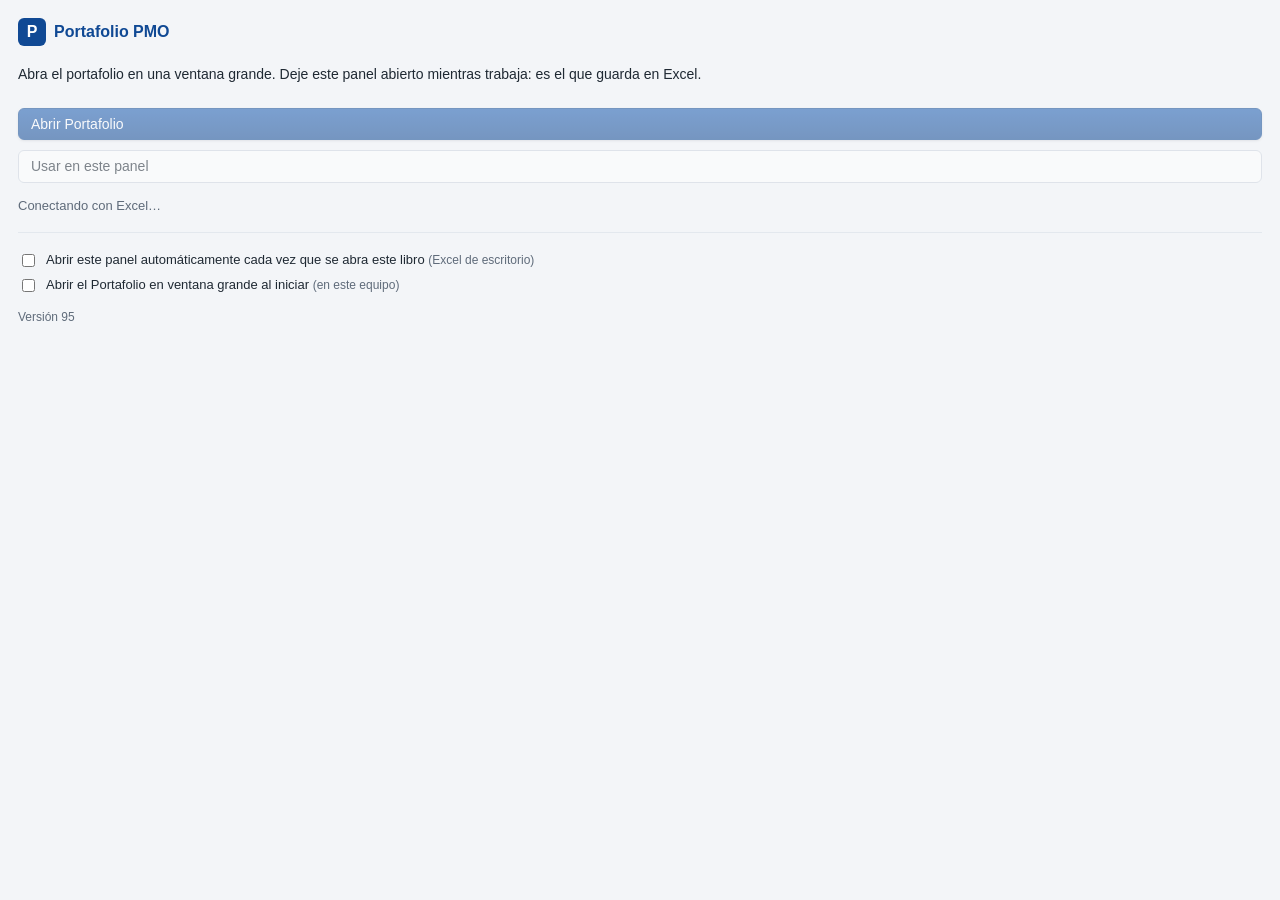
==== taskpane.html @ 545de76c "v95: Columna Dedicación PM en la tabla de Proyectos (editable, sincroniza con el equipo) Co-Authored" ====
<!doctype html>
<html lang="es">
<head>
  <script>
    /* Actualización automática: si GitHub tiene una versión más nueva que la guardada en caché
       por Excel, se recarga la página con esa versión. */
    window.APP_VERSION = "95";
    (function () {
      try {
        fetch("version.json?t=" + Date.now(), { cache: "no-store" }).then(function (r) { return r.json(); }).then(function (j) {
          if (!j || !j.v || j.v === window.APP_VERSION) return;
          var u = new URL(location.href);
          if (u.searchParams.get("v") === j.v) return;
          u.searchParams.set("v", j.v);
          location.replace(u.href);
        }).catch(function () {});
      } catch (e) { /* sin red: se sigue con la versión actual */ }
    })();
  </script>
  <meta charset="utf-8">
  <meta name="viewport" content="width=device-width, initial-scale=1">
  <title>Portafolio PMO</title>
  <link rel="stylesheet" href="css/estilos.css?v=95">
  <script src="https://appsforoffice.microsoft.com/lib/1/hosted/office.js"></script>
  <style>
    .pane { padding: 18px; }
    .pane .btn { width: 100%; margin-top: 10px; }
    #estado { margin-top: 14px; font-size: 13px; }
  </style>
</head>
<body>
  <div class="pane">
    <div class="marca" style="color:var(--azul)"><span class="logo" style="background:var(--azul);color:#fff">P</span> Portafolio PMO</div>
    <p>Abra el portafolio en una ventana grande. Deje este panel abierto mientras trabaja: es el que guarda en Excel.</p>
    <button class="btn primario" id="b-abrir" disabled>Abrir Portafolio</button>
    <button class="btn" id="b-panel" disabled>Usar en este panel</button>
    <div id="estado" class="sub">Conectando con Excel…</div>
    <div class="opciones-inicio" style="margin-top:16px;border-top:1px solid var(--borde);padding-top:12px">
      <label class="check" style="display:flex;gap:8px;align-items:flex-start;margin:6px 0"><input type="checkbox" id="o-auto"> <span>Abrir este panel automáticamente cada vez que se abra este libro <span class="sub">(Excel de escritorio)</span></span></label>
      <label class="check" style="display:flex;gap:8px;align-items:flex-start;margin:6px 0"><input type="checkbox" id="o-ventana"> <span>Abrir el Portafolio en ventana grande al iniciar <span class="sub">(en este equipo)</span></span></label>
    </div>
    <div class="sub" style="margin-top:14px">Versión <span id="ver"></span></div>
  </div>
  <script src="js/datos.js?v=95"></script>
  <script>
    /* Este panel es el "puente": la ventana grande no puede leer Excel directamente,
       así que le envía sus pedidos a este panel, que los ejecuta con Office.js y responde. */
    /* global Office, DATOS */
    let ventana = null;
    const estado = (t) => { document.getElementById("estado").textContent = t; };

    function atender(arg) {
      let m;
      try { m = JSON.parse(arg.message); } catch (e) { return; }
      if (!DATOS.OPERACIONES.includes(m.op)) { ventana.messageChild(JSON.stringify({ id: m.id, ok: false, error: "El panel lateral tiene una versión anterior: ciérrelo y ábralo de nuevo." })); return; }
      DATOS.serie[m.op](...(m.args || []))
        .then((result) => ventana.messageChild(JSON.stringify({ id: m.id, ok: true, result })))
        .catch((e) => ventana.messageChild(JSON.stringify({ id: m.id, ok: false, error: e.message || String(e) })));
    }

    function abrir() {
      const url = new URL("index.html?modo=ventana&v=" + encodeURIComponent(window.APP_VERSION) + "&t=" + Date.now(), location.href).href;
      Office.context.ui.displayDialogAsync(url, { height: 92, width: 92, displayInIframe: true }, (r) => {
        if (r.status !== Office.AsyncResultStatus.Succeeded) {
          estado("No se pudo abrir la ventana (" + r.error.message + "). Use el botón 'Usar en este panel'.");
          return;
        }
        ventana = r.value;
        if (typeof ventana.messageChild !== "function") {
          estado("Esta versión de Excel no permite la ventana grande. Use 'Usar en este panel'.");
          ventana.close();
          return;
        }
        ventana.addEventHandler(Office.EventType.DialogMessageReceived, atender);
        ventana.addEventHandler(Office.EventType.DialogEventReceived, () => { ventana = null; estado("Ventana cerrada."); });
        estado("Portafolio abierto.");
      });
    }

    document.getElementById("ver").textContent = window.APP_VERSION;
    Office.onReady((info) => {
      if (info.host !== Office.HostType.Excel) { estado("Abra este complemento desde Excel."); return; }
      document.getElementById("b-abrir").disabled = false;
      document.getElementById("b-panel").disabled = false;
      document.getElementById("b-abrir").addEventListener("click", abrir);
      document.getElementById("b-panel").addEventListener("click", () => { location.href = "index.html?modo=panel&v=" + encodeURIComponent(window.APP_VERSION); });
      estado("Listo.");
      // Inicio automático: el libro recuerda que debe abrir el panel (Office.AutoShowTaskpaneWithDocument)
      // y este equipo recuerda si se abre de una vez la ventana grande. Así el .bat abre todo con un doble clic.
      const auto = document.getElementById("o-auto"), vent = document.getElementById("o-ventana");
      try { auto.checked = !!Office.context.document.settings.get("Office.AutoShowTaskpaneWithDocument"); } catch (e) { auto.disabled = true; }
      try { vent.checked = localStorage.getItem("pmo_abrir_ventana") === "1"; } catch (e) { /* sin almacenamiento */ }
      auto.addEventListener("change", () => {
        try {
          Office.context.document.settings.set("Office.AutoShowTaskpaneWithDocument", auto.checked);
          Office.context.document.settings.saveAsync((r) => estado(r.status === Office.AsyncResultStatus.Succeeded ? (auto.checked ? "Listo: el panel se abrirá solo con este libro." : "El panel ya no se abrirá solo.") : "No se pudo guardar la opción en el libro."));
        } catch (e) { estado("Esta versión de Excel no permite abrir el panel automáticamente."); }
      });
      vent.addEventListener("change", () => { try { localStorage.setItem("pmo_abrir_ventana", vent.checked ? "1" : "0"); } catch (e) { /* sin almacenamiento */ } });
      if (vent.checked) setTimeout(abrir, 400);
    });
  </script>
</body>
</html>
---- css/estilos.css ----
/* Sistema visual · paleta FSFB aproximada (no oficial): azul 104994, azul claro 6BBAEF, dorado D6964A */
:root {
  --azul: #104994; --azul-hover: #0c3b78; --azul-claro: #6BBAEF; --dorado: #D6964A; --suave: #eaf2fb;
  --texto: #1f2933; --texto2: #5f6b7a; --linea: #cfd6df; --fondo: #f3f5f8; --blanco: #fff;
  --superficie: #ffffff; --superficie-2: #f7f9fb; --borde: #e3e8ee; --hover: #f1f5fa;
  --verde: #2E8B57; --amarillo: #E0A800; --rojo: #C0392B; --radio: 6px;
  --sombra-1: 0 1px 2px rgba(16,24,40,.06), 0 1px 3px rgba(16,24,40,.08);
  --sombra-2: 0 8px 24px rgba(16,24,40,.14);
  --fuente: "Segoe UI", -apple-system, BlinkMacSystemFont, Roboto, "Helvetica Neue", Arial, "Liberation Sans", "DejaVu Sans", sans-serif;
}
:root[data-tema="oscuro"] {
  --azul: #5b9be6; --azul-hover: #7cb0ee; --azul-claro: #6BBAEF; --suave: #1c2b3d;
  --texto: #e4eaf1; --texto2: #9aabbd; --linea: #3a4a5c; --fondo: #0f1620; --blanco: #17212d;
  --superficie: #17212d; --superficie-2: #1c2836; --borde: #2a3848; --hover: #213042;
  --sombra-1: 0 1px 2px rgba(0,0,0,.4); --sombra-2: 0 8px 24px rgba(0,0,0,.5);
  color-scheme: dark;
}
* { box-sizing: border-box; }
body { margin: 0; font-family: var(--fuente); font-size: 14px; line-height: 1.45; color: var(--texto); background: var(--fondo); -webkit-font-smoothing: antialiased; }
h1 { font-size: 22px; color: var(--azul); margin: 0 0 14px; }
h2 { font-size: 16px; color: var(--azul); margin: 0 0 10px; }
.sub { color: var(--texto2); font-size: 12px; }
.centro { text-align: center; } .derecha { text-align: right; }
code { background: var(--suave); padding: 1px 4px; border-radius: 4px; }

.btn { border: 1px solid var(--linea); background: var(--blanco); color: var(--texto); padding: 7px 12px; border-radius: var(--radio); cursor: pointer; font: inherit; }
.btn:hover { border-color: var(--azul); }
.btn.primario { background: var(--azul); border-color: var(--azul); color: #fff; }
.btn.enlace { border: 0; background: none; color: var(--azul); padding: 4px 0; }
.btn.chico { padding: 3px 8px; font-size: 12px; }
input, select, textarea { font: inherit; padding: 7px 9px; border: 1px solid var(--linea); border-radius: var(--radio); background: var(--superficie); color: var(--texto); width: 100%; }
input:focus, select:focus, textarea:focus { outline: 2px solid var(--azul-claro); border-color: var(--azul); }
input:disabled, select:disabled { background: var(--superficie-2); }

.layout { display: flex; min-height: 100vh; }
.lateral { width: 220px; background: var(--azul); color: #fff; padding: 16px 12px; flex-shrink: 0; }
.marca { display: flex; align-items: center; gap: 8px; font-weight: bold; font-size: 16px; margin-bottom: 18px; }
.logo { width: 28px; height: 28px; border-radius: 6px; background: var(--superficie); color: var(--azul); display: inline-flex; align-items: center; justify-content: center; font-weight: bold; }
.lateral nav { display: flex; flex-direction: column; gap: 2px; }
.nav { text-align: left; background: none; border: 0; color: #dce8f7; padding: 9px 10px; border-radius: 6px; cursor: pointer; font: inherit; }
.nav:hover { background: rgba(255,255,255,.1); color: #fff; }
.nav.activa { background: var(--superficie); color: var(--azul); font-weight: bold; }
#nav-movil { display: none; }
main { flex: 1; min-width: 0; }
.barra { display: flex; align-items: center; gap: 10px; padding: 10px 20px; background: var(--superficie); border-bottom: 1px solid var(--linea); flex-wrap: wrap; }
.barra .quien { margin-left: auto; }
.modo { font-size: 12px; padding: 3px 8px; border-radius: 12px; background: var(--suave); color: var(--azul); }
.modo.demo { background: #fdf1e3; color: #8a5a1c; }
#vista { padding: 20px; max-width: 1400px; }

.card { background: var(--superficie); border: 1px solid var(--borde); border-radius: 10px; padding: 16px; margin-bottom: 16px; }
.grid2 { display: grid; grid-template-columns: repeat(auto-fit, minmax(320px, 1fr)); gap: 16px; }
.kpis { display: grid; grid-template-columns: repeat(auto-fit, minmax(170px, 1fr)); gap: 12px; margin-bottom: 16px; }
.kpi { background: var(--superficie); border: 1px solid var(--borde); border-top: 3px solid var(--azul); border-radius: 0; padding: 12px 14px; }
.kpi.alerta { border-top-color: var(--dorado); }
.kpi-t { color: var(--texto2); font-size: 12px; }
.kpi-v { font-size: 26px; font-weight: bold; color: var(--azul); }
.kpi-v small { font-size: 14px; color: var(--texto2); }
.kpi-d { font-size: 12px; color: var(--texto2); }

.titulo-fila { display: flex; align-items: center; justify-content: space-between; gap: 12px; flex-wrap: wrap; margin-bottom: 10px; }
.titulo-fila h1, .titulo-fila h2 { margin: 0; }
.acciones { display: flex; gap: 8px; flex-wrap: wrap; }
.acciones.derecha { justify-content: flex-end; margin-top: 12px; }
.filtros { display: flex; gap: 10px; align-items: center; flex-wrap: wrap; margin-bottom: 14px; }
.filtros input, .filtros select { width: auto; min-width: 170px; }
.filtros label { display: flex; align-items: center; gap: 6px; }
.seg { display: flex; gap: 4px; }

.tabla-scroll { overflow-x: auto; }
table { width: 100%; border-collapse: collapse; }
th { background: var(--azul); color: #fff; text-align: left; font-weight: normal; padding: 8px 10px; white-space: nowrap; }
td { padding: 8px 10px; border-bottom: 1px solid var(--borde); vertical-align: top; }
tbody tr:nth-child(even) td { background: var(--suave); }
tr.clic, li.clic, .g-fila.clic { cursor: pointer; }
tr.clic:hover td { background: #dbe9fa; }
.sube { color: var(--verde); font-weight: bold; } .baja { color: var(--rojo); font-weight: bold; }
.bloqueo { color: var(--rojo); }
.lista { margin: 0; padding-left: 18px; } .lista li { padding: 4px 0; }
.vacio { color: var(--texto2); padding: 14px; text-align: center; }

.dot { display: inline-block; width: 10px; height: 10px; border-radius: 50%; margin-right: 6px; vertical-align: middle; }
.pill { display: inline-block; padding: 2px 8px; border-radius: 10px; font-size: 12px; white-space: nowrap; }
.pill.aldía { background: #e3f3ea; color: #1e5e3a; }
.pill.porvencer { background: #fff4d6; color: #7a5b00; }
.pill.vencido { background: #fbe3e0; color: #8e2a1f; }
.pill.noaplica { background: #eee; color: #666; }
.riesgo-bajo { background: #e3f3ea; color: #1e5e3a; }
.riesgo-medio { background: #fff4d6; color: #7a5b00; }
.riesgo-alto { background: #fbe3e0; color: #8e2a1f; }

.avance { position: relative; height: 8px; background: var(--borde); border-radius: 4px; width: 120px; display: inline-block; vertical-align: middle; }
.avance-real { position: absolute; left: 0; top: 0; display: block; height: 100%; background: var(--azul); border-radius: 4px; }
.avance-plan { position: absolute; top: -3px; width: 2px; height: 14px; background: var(--dorado); }
.avance-txt { font-size: 12px; margin-left: 6px; color: var(--texto2); }
.celda-avance { white-space: nowrap; }

.datos { display: grid; grid-template-columns: repeat(auto-fit, minmax(180px, 1fr)); gap: 12px; }
.dato-k { font-size: 12px; color: var(--texto2); } .dato-v { margin-top: 2px; }
.dato.ancho { grid-column: 1 / -1; }

.gantt { overflow-x: auto; }
.g-fila { display: grid; grid-template-columns: 220px minmax(500px, 1fr); align-items: center; border-bottom: 1px solid var(--borde); min-height: 44px; }
.g-cab { min-height: 26px; }
.g-nombre { padding: 4px 8px; }
.g-pista { position: relative; height: 100%; min-height: 26px; }
.g-escala { min-height: 44px; }
.g-anios { position: absolute; top: 0; left: 0; right: 0; height: 20px; }
.g-anio { position: absolute; top: 0; height: 20px; font-size: 12px; font-weight: bold; color: var(--azul); padding-left: 5px; border-left: 2px solid var(--azul); overflow: hidden; white-space: nowrap; }
.g-meses { position: absolute; top: 22px; left: 0; right: 0; height: 20px; }
.g-tick { position: absolute; top: 0; height: 8px; border-left: 1px solid var(--linea); }
.g-tick.enero { height: 20px; border-left-color: var(--azul); }
.g-mes { position: absolute; top: 3px; white-space: nowrap; font-size: 11px; color: var(--texto2); padding-left: 3px; }
.g-rejilla { position: absolute; top: 0; bottom: 0; border-left: 1px dashed var(--borde); }
.g-rejilla.enero { border-left: 1px solid var(--borde); }
.g-barra.corta-ini { border-left: 2px dashed var(--azul); border-top-left-radius: 0; border-bottom-left-radius: 0; }
.g-barra.corta-fin { border-right: 2px dashed var(--azul); border-top-right-radius: 0; border-bottom-right-radius: 0; }
.g-barra { position: absolute; top: 14px; height: 14px; background: var(--azul-claro); border-radius: 4px; overflow: hidden; }
.g-real { height: 100%; background: var(--azul); }
.g-hito { position: absolute; top: 15px; width: 12px; height: 12px; transform: translateX(-6px) rotate(45deg); border: 1px solid #fff; }
.g-hoy { position: absolute; top: 0; bottom: 0; width: 2px; background: var(--dorado); }

.heatmap { display: grid; grid-template-columns: 28px repeat(5, 1fr); gap: 4px; max-width: 420px; margin: 0 auto 8px; }
.hm-celda { height: 52px; border-radius: 6px; display: flex; align-items: center; justify-content: center; font-size: 18px; font-weight: bold; }
.hm-eje { display: flex; align-items: center; justify-content: center; color: var(--texto2); font-size: 12px; }

#modal { position: fixed; inset: 0; background: rgba(16, 32, 60, .45); display: flex; align-items: flex-start; justify-content: center; padding: 30px 12px; overflow-y: auto; z-index: 20; }
.modal-caja { background: var(--superficie); border-radius: 12px; padding: 20px; width: 100%; max-width: 760px; }
.modal-caja.chica { max-width: 440px; }
.btn.peligro { background: var(--rojo); border-color: var(--rojo); color: #fff; }
.cat-agregar { display: flex; gap: 8px; margin-top: 12px; }
.cat-agregar input { min-width: 0; flex: 1; }
.grid2 > .card { min-width: 0; }
.cat-lista { list-style: none; margin: 0; padding: 0; }
.cat-lista li { display: flex; justify-content: space-between; align-items: center; gap: 8px; padding: 6px 8px; border-bottom: 1px solid var(--borde); flex-wrap: wrap; }
.cat-lista li:nth-child(even) { background: var(--suave); }
.cat-valor { min-width: 0; overflow-wrap: anywhere; }
.cat-acc { display: flex; gap: 4px; flex-shrink: 0; }
.form-grid { display: grid; grid-template-columns: repeat(auto-fit, minmax(220px, 1fr)); gap: 12px; }
.form-grid label { display: flex; flex-direction: column; gap: 4px; font-size: 13px; }
.form-grid label.ancho { grid-column: 1 / -1; }
.error-campo { color: var(--rojo); font-size: 12px; min-height: 0; }

.login { min-height: 100vh; display: flex; align-items: center; justify-content: center; padding: 16px; background: var(--suave); }
.login-caja { background: var(--superficie); border-radius: 12px; padding: 28px; width: 100%; max-width: 420px; border-top: 4px solid var(--azul); }
.login-caja .marca { color: var(--azul); }
.login-caja .logo { background: var(--azul); color: #fff; }
.login-caja label { display: flex; flex-direction: column; gap: 4px; margin: 12px 0 4px; }
.login-caja .btn { width: 100%; margin-top: 12px; }
.nota { font-size: 12px; color: var(--texto2); margin-top: 16px; }

.toast { position: fixed; right: 16px; bottom: 16px; background: var(--azul); color: #fff; padding: 10px 14px; border-radius: var(--radio); z-index: 40; max-width: 420px; }
.toast.error { background: var(--rojo); }
#cargando { position: fixed; inset: 0; background: rgba(255,255,255,.75); display: flex; flex-direction: column; align-items: center; justify-content: center; gap: 10px; z-index: 30; color: var(--azul); }
.spinner { width: 34px; height: 34px; border: 3px solid var(--suave); border-top-color: var(--azul); border-radius: 50%; animation: giro 0.8s linear infinite; }
@keyframes giro { to { transform: rotate(360deg); } }

/* ---- v3: filtros, ayudas, pendientes, formularios guiados ---- */
.barra-filtros { display: flex; flex-wrap: wrap; gap: 10px 14px; align-items: flex-end; background: var(--superficie); border: 1px solid var(--borde); border-radius: 10px; padding: 10px 14px; margin-bottom: 14px; }
.filtro { display: flex; flex-direction: column; gap: 3px; font-size: 12px; color: var(--texto2); min-width: 150px; }
.filtro select, .filtro input { min-width: 150px; width: 100%; }
.filtro.crece { flex: 1; min-width: 200px; }
.filtro.guardados select { border-color: var(--azul-claro); background: var(--suave); color: var(--azul); font-weight: bold; }
.campana { font-weight: bold; }
.campana.roja { background: #fbe3e0; border-color: #e6a39a; color: #8e2a1f; }
.campana.ambar { background: #fff4d6; border-color: #e8cf85; color: #7a5b00; }
ul.alertas { list-style: none; margin: 0 0 12px; padding: 0; }
.alerta-item { display: flex; justify-content: space-between; gap: 10px; align-items: flex-start; padding: 9px 10px; border-left: 4px solid var(--amarillo); background: #fffaf0; border-radius: 6px; margin-bottom: 6px; }
.alerta-item.vencido { border-left-color: var(--rojo); background: #fdf3f2; }
.pill.tuyo { background: var(--azul); color: #fff; }
.al-grupos { display: flex; flex-wrap: wrap; gap: 6px; align-items: center; margin-bottom: 8px; }
@media (max-width: 760px) { .alerta-item { flex-direction: column; } }
.adj-barra { display: flex; flex-wrap: wrap; gap: 8px; align-items: center; margin: 6px 0; }
.adj-pend { display: flex; flex-wrap: wrap; gap: 6px; }
.adj-chip { display: inline-flex; align-items: center; gap: 6px; background: var(--suave); border-radius: 8px; padding: 3px 8px; font-size: 12px; max-width: 100%; }
.adj-chip img { height: 34px; border-radius: 4px; }
.adjuntos { display: flex; flex-wrap: wrap; gap: 8px; margin-top: 6px; }
.adj-img { border: 1px solid var(--linea); background: var(--superficie); border-radius: 6px; padding: 3px; cursor: zoom-in; max-width: 220px; }
.adj-img img { display: block; max-width: 210px; max-height: 150px; border-radius: 4px; }
.adj-arch { border: 1px solid var(--linea); background: var(--superficie); border-radius: 6px; padding: 6px 10px; cursor: pointer; font: inherit; font-size: 13px; }
.adj-arch:hover, .adj-img:hover { border-color: var(--azul); }
.visor-img { position: fixed; inset: 0; background: rgba(16,32,60,.7); z-index: 50; display: flex; align-items: center; justify-content: center; padding: 16px; }
.visor-img-caja { background: var(--superficie); border-radius: 10px; padding: 12px; max-width: 95vw; max-height: 92vh; overflow: auto; }
.visor-img-caja img { max-width: 100%; display: block; margin-top: 8px; }
.prov-nuevo { margin-top: 8px; }
.pn-grid { display: grid; grid-template-columns: repeat(auto-fit, minmax(180px, 1fr)); gap: 8px; margin: 6px 0; }
details.acordados summary { cursor: pointer; list-style: revert; padding: 2px 0; }
details.acordados[open] summary { margin-bottom: 4px; }
.pill.abierto { background: #fff4d6; color: #7a5b00; }
.pill.resuelto { background: #e3f3ea; color: #1e5e3a; }
.cap-barra { position: relative; display: inline-block; width: 120px; height: 10px; background: var(--borde); border-radius: 5px; vertical-align: middle; }
.cap-lleno { position: absolute; left: 0; top: 0; bottom: 0; background: var(--verde); border-radius: 5px; }
.cap-lleno.ambar { background: var(--amarillo); }
.cap-lleno.rojo { background: var(--rojo); }
.cap-100 { position: absolute; left: 66.6%; top: -3px; bottom: -3px; width: 2px; background: #333; }
.cap-asign { display: flex; flex-wrap: wrap; gap: 4px; }
.chip-proy { background: var(--suave); border: 1px solid var(--borde); border-radius: 12px; padding: 2px 9px; font: inherit; font-size: 12px; cursor: pointer; }
span.chip-proy { cursor: default; }
.pill.sobreasignado { background: #fbe3e0; color: #8e2a1f; }
.pill.allímite { background: #fff4d6; color: #7a5b00; }
.pill.disponible { background: #e3f3ea; color: #1e5e3a; }
.fila-pm td { background: var(--superficie-2) !important; }
.eq-lista { list-style: none; margin: 0 0 8px; padding: 0; }
.eq-lista li { padding: 4px 0; border-bottom: 1px solid var(--borde); }
.eq-form { margin: 8px 0; display: flex; flex-wrap: wrap; gap: 6px; align-items: center; }
.eq-form .pn-grid { width: 100%; }
.eq-form > input { flex: 1; min-width: 200px; width: auto; }
/* Responsables del compromiso (uno o varios) */
.fc-resp { display: flex; flex-direction: column; gap: 6px; }
.form-grid > .form-html { grid-column: 1 / -1; }
.fc-resp [hidden], .eq-form[hidden] { display: none !important; }
.rs-stk .eq-form .pn-grid { display: grid; grid-template-columns: repeat(auto-fit, minmax(160px, 1fr)); gap: 6px; }
.rs-chips { display: flex; flex-wrap: wrap; gap: 6px; }
.rs-chip { display: inline-flex; align-items: center; gap: 8px; background: var(--suave); border: 1px solid var(--borde); border-radius: 18px; padding: 4px 6px 4px 4px; font-size: 13px; line-height: 1.25; max-width: 100%; }
.rs-chip .btn.enlace { padding: 0 4px; }
.rs-sug { display: flex; flex-wrap: wrap; gap: 4px; align-items: center; }
.rs-stk { border: 1px solid var(--borde); border-radius: var(--radio); padding: 6px 10px; background: var(--superficie-2); }
.rs-stk summary { cursor: pointer; font-weight: 600; font-size: 13px; }
.rs-stk .eq-lista li { display: flex; flex-wrap: wrap; gap: 6px; align-items: center; }
.rs-stk .eq-lista select { width: auto; min-width: 150px; margin-left: auto; }
.leccion { border: 1px solid var(--borde); border-left: 4px solid var(--amarillo); border-radius: 8px; padding: 10px 12px; margin-bottom: 10px; display: grid; gap: 4px; }
.leccion.positiva { border-left-color: var(--verde); }
.leccion .titulo-fila { margin-bottom: 2px; }
.pill.positiva { background: #e3f3ea; color: #1e5e3a; }
.pill.amejorar { background: #fff4d6; color: #7a5b00; }
.pill.solicitado { background: #fff4d6; color: #7a5b00; }
.pill.aprobado { background: #e3f3ea; color: #1e5e3a; }
.pill.rechazado { background: #fbe3e0; color: #8e2a1f; }
.pill.creó { background: #e3f3ea; color: #1e5e3a; }
.pill.modificó { background: #e6f0fd; color: #0d3f86; }
.pill.eliminó { background: #fbe3e0; color: #8e2a1f; }
.pill.gananciarápida { background: #e3f3ea; color: #1e5e3a; }
.pill.proyectomayor { background: #e6f0fd; color: #0d3f86; }
.pill.relleno { background: #eee; color: #555; }
.pill.reconsiderar { background: #fbe3e0; color: #8e2a1f; }
.aud-det { font-size: 12.5px; overflow-wrap: anywhere; min-width: 240px; }
table.raci th { text-align: center; white-space: normal; min-width: 80px; font-size: 12px; }
table.raci th:first-child { text-align: left; min-width: 180px; }
.raci-n { font-size: 11px; opacity: .85; }
.raci-sel { width: 52px; padding: 4px; text-align: center; font-weight: bold; }
.raci-sel.v-R, .raci-v.v-R { background: #e6f0fd; color: #0d3f86; }
.raci-sel.v-A, .raci-v.v-A { background: #104994; color: #fff; }
.raci-sel.v-C, .raci-v.v-C { background: #fff4d6; color: #7a5b00; }
.raci-sel.v-I, .raci-v.v-I { background: #eee; color: #555; }
.raci-v { display: inline-block; min-width: 26px; border-radius: 6px; padding: 2px 6px; }
ul.deps { list-style: none; padding: 0; margin: 6px 0 0; }
ul.deps li { padding: 6px 8px; border-left: 3px solid var(--azul-claro); margin-bottom: 6px; background: var(--superficie-2); border-radius: 4px; }
ul.deps li.dep-alerta { border-left-color: var(--rojo); background: #fdf3f2; }
tr.inactivo td { opacity: .6; }
.aviso-dup { border-left: 4px solid var(--amarillo); }
.tabla-riesgos td { font-size: 13px; }
.rg-desc { margin: 4px 0 2px; }
.rg-planes { max-width: 340px; font-size: 12.5px; }
.rg-planes div + div { margin-top: 4px; }
.calif-viva { background: var(--suave); border-radius: 6px; padding: 6px 10px; font-size: 13px; }
.carga-riesgos { max-height: 50vh; overflow: auto; margin-top: 10px; }
.carga-riesgos input[type=checkbox] { width: auto; }
.pill.enseguimiento { background: #e6f0fd; color: #0d3f86; }
.pill.materializado { background: #fbe3e0; color: #8e2a1f; }
.pill.amenaza { background: #fdf1e3; color: #8a5a1c; }
.pill.oportunidad { background: #e3f3ea; color: #1e5e3a; }
.combo { position: relative; width: 100%; }
.combo-lista { position: absolute; z-index: 30; left: 0; right: 0; top: calc(100% + 2px); background: var(--superficie); border: 1px solid var(--azul-claro); border-radius: 8px; box-shadow: 0 6px 18px rgba(16,32,60,.15); list-style: none; margin: 0; padding: 4px; max-height: 260px; overflow-y: auto; }
.combo-lista li { padding: 6px 8px; border-radius: 6px; cursor: pointer; display: flex; flex-direction: column; gap: 1px; }
.combo-lista li.activo, .combo-lista li:hover { background: var(--suave); }
.combo-lista li.nuevo { color: var(--azul); font-weight: bold; }
.combo-lista .vacio-combo { color: var(--texto2); cursor: default; }
.comp-fila .combo { flex: 1; min-width: 140px; }
.rg-kpis { grid-template-columns: repeat(auto-fit, minmax(140px, 1fr)); }
.rg-kpi { text-align: left; cursor: pointer; font: inherit; }
.rg-kpi.sel { outline: 2px solid var(--azul); }
.rg-layout { display: grid; grid-template-columns: minmax(280px, 360px) 1fr; gap: 16px; align-items: start; }
.rg-mapa { position: sticky; top: 8px; }
.rg-lista { min-width: 0; }
button.hm-celda { border: 0; font: inherit; font-size: 18px; font-weight: bold; cursor: pointer; }
button.hm-celda.cero { cursor: default; opacity: .55; }
button.hm-celda.sel { outline: 3px solid var(--azul); outline-offset: -3px; }
button.hm-celda:not(.cero):hover { filter: brightness(.95); }
.hm-ley { display: flex; gap: 6px; justify-content: center; margin-top: 8px; font-size: 12px; }
.hm-ley span { padding: 2px 8px; border-radius: 10px; }
.rg-filtros { display: grid; gap: 8px; margin-bottom: 12px; }
.rg-filtros .seg { flex-wrap: wrap; }
.rg-filtros-2 { display: flex; flex-wrap: wrap; gap: 8px 12px; }
.rg-filtros-2 .filtro { min-width: 150px; flex: 1; }
.rg-cards { display: grid; gap: 10px; }
.rg-card { border: 1px solid var(--borde); border-left: 5px solid #bbb; border-radius: 8px; padding: 10px 12px; display: grid; gap: 6px; background: var(--superficie); }
.rg-card.nivel-alto { border-left-color: var(--rojo); }
.rg-card.nivel-medio { border-left-color: var(--amarillo); }
.rg-card.nivel-bajo { border-left-color: var(--verde); }
.rg-top { display: flex; flex-wrap: wrap; gap: 6px; align-items: center; }
.rg-num { font-weight: bold; color: var(--azul); }
.rg-estado { width: auto; padding: 2px 6px; font-size: 12px; }
.rg-proy { font-size: 13px; }
.rg-acc { margin-left: auto; }
.rg-evol { display: flex; flex-wrap: wrap; gap: 6px; align-items: center; }
.rg-cal { padding: 3px 9px; border-radius: 12px; font-size: 12.5px; background: #eee; }
.rg-cal.bajo { background: #e3f3ea; color: #1e5e3a; }
.rg-cal.medio { background: #fff4d6; color: #7a5b00; }
.rg-cal.alto { background: #fbe3e0; color: #8e2a1f; }
.rg-cal.vacia { background: var(--superficie-2); color: #888; }
.rg-flecha { color: var(--texto2); font-weight: bold; }
.rg-meta { display: flex; flex-wrap: wrap; gap: 4px 16px; font-size: 12.5px; color: var(--texto2); }
details.rg-planes summary { cursor: pointer; color: var(--azul); font-size: 13px; }
details.rg-planes div { font-size: 13px; margin-top: 4px; }
@media (max-width: 900px) { .rg-layout { grid-template-columns: 1fr; } .rg-mapa { position: static; } }
.pestanas { display: flex; gap: 2px; border-bottom: 2px solid var(--borde); margin: 4px 0 14px; overflow-x: auto; }
.pestana { background: none; border: 0; border-bottom: 3px solid transparent; margin-bottom: -2px; padding: 9px 14px; font: inherit; color: var(--texto2); cursor: pointer; white-space: nowrap; }
.pestana:hover { color: var(--azul); }
.pestana.activa { color: var(--azul); font-weight: bold; border-bottom-color: var(--azul); }
.contador.rojo { background: #fbe3e0; color: #8e2a1f; }
.barra-comp { display: flex; flex-wrap: wrap; gap: 10px 16px; align-items: flex-end; margin-bottom: 12px; }
.barra-comp .filtro { min-width: 190px; }
.barra-comp .seg { flex-wrap: wrap; }
.barra-comp .seg .btn { white-space: nowrap; }
.barra-comp .check { display: flex; gap: 6px; align-items: center; padding-bottom: 8px; }
.barra-comp .check input { width: auto; }
tr.grupo td { background: #dfeaf7 !important; color: var(--azul); font-weight: bold; }
.tabla-comp .ult-com { margin-top: 3px; }
.faltan-stk { display: flex; flex-wrap: wrap; gap: 6px; align-items: center; margin-bottom: 10px; }
.provs { margin-top: 10px; display: flex; flex-wrap: wrap; gap: 6px 10px; align-items: baseline; }
.prov { background: var(--suave); border-radius: 10px; padding: 3px 10px; }
.resumen-filtro { background: var(--suave); border-radius: var(--radio); padding: 8px 10px; margin-bottom: 12px; font-size: 13px; }
.filtro-info { display: flex; align-items: center; gap: 10px; margin-left: auto; font-size: 12px; color: var(--texto2); padding-bottom: 8px; }
.filtros .filtro { flex-direction: column; align-items: stretch; }
.ayuda { display: flex; gap: 12px; align-items: flex-start; justify-content: space-between; background: var(--suave); border: 1px solid #cfe0f5; border-left: 4px solid var(--azul-claro); border-radius: 0; padding: 10px 14px; margin-bottom: 14px; font-size: 13px; }
.ayuda ul { margin: 4px 0 0; padding-left: 18px; }
.ayuda li { margin: 2px 0; }
.contador { display: inline-block; min-width: 22px; padding: 0 7px; border-radius: 11px; background: var(--suave); color: var(--azul); font-size: 12px; text-align: center; font-weight: normal; }
.pend-grid { display: grid; grid-template-columns: repeat(auto-fit, minmax(260px, 1fr)); gap: 16px; }
.pend-bloque h3 { font-size: 14px; margin: 0 0 8px; color: var(--texto); }
.pend-lista { list-style: none; margin: 0; padding: 0; }
.pend-lista li { display: flex; justify-content: space-between; align-items: center; gap: 8px; padding: 7px 0; border-bottom: 1px solid var(--borde); }
.pend-lista li:hover { background: #f4f8fd; }
button.kpi { font: inherit; text-align: left; cursor: pointer; display: flex; flex-direction: column; color: inherit; }
button.kpi:hover { border-color: var(--azul); }
.kpi.estatico { display: flex; flex-direction: column; }
.kpis-3 { grid-template-columns: repeat(auto-fit, minmax(150px, 1fr)); }
.grafico-caja, .grafico-alto { position: relative; height: 220px; width: 100%; }
.aviso { background: #fff4d6; color: #7a5b00; border: 1px solid #f1dc9c; border-radius: var(--radio); padding: 9px 12px; margin-bottom: 14px; }
.aviso.rojo { background: #fbe3e0; color: #8e2a1f; border-color: #f2c1bb; }
.leyenda { display: flex; flex-wrap: wrap; gap: 14px; font-size: 12px; color: var(--texto2); margin-bottom: 10px; }
.leyenda span { display: inline-flex; align-items: center; gap: 6px; }
.leyenda i { display: inline-block; }
.lg-real { width: 18px; height: 8px; background: var(--azul); border-radius: 3px; }
.lg-plan { width: 18px; height: 8px; background: var(--azul-claro); border-radius: 3px; }
.lg-hito { width: 9px; height: 9px; transform: rotate(45deg); }
.lg-hoy { width: 2px; height: 14px; background: var(--dorado); }
.mini { margin: 0; padding-left: 16px; }
.pasos-login { margin: 6px 0 10px; padding-left: 18px; color: var(--texto2); font-size: 13px; }
.pill.pendiente { background: #eef3fa; color: var(--azul); }
.pill.cumplido, .pill.cerrado { background: #e3f3ea; color: #1e5e3a; }
.pill.encurso { background: #e6f0fd; color: #0d3f86; border: 1px solid #9cc2f0; }
.pill.atrasado { background: #fbe3e0; color: #8e2a1f; }
.pill.rol { background: var(--suave); color: var(--azul); }
/* Formularios */
.form-seccion { grid-column: 1 / -1; font-weight: bold; color: var(--azul); border-bottom: 1px solid var(--borde); padding: 8px 0 4px; margin-top: 4px; }
.form-grid label .etq { color: var(--texto); }
.req { color: var(--rojo); }
.nota-req { margin-right: auto; }
.checks { display: flex; flex-wrap: wrap; gap: 8px 18px; padding: 4px 0; }
.check { display: inline-flex; align-items: flex-start; gap: 6px; cursor: pointer; font-size: 13px; }
.check input { width: auto; margin-top: 3px; }
.contexto { display: grid; grid-template-columns: repeat(auto-fit, minmax(150px, 1fr)); gap: 10px; background: var(--suave); border-radius: var(--radio); padding: 10px 12px; margin-bottom: 8px; }
.contexto div { display: flex; flex-direction: column; font-size: 13px; }
.sugerencia { margin: 10px 0 2px; font-size: 13px; min-height: 18px; }
.comp-previos { display: flex; flex-direction: column; gap: 6px; padding: 6px 0; }
.comp-cab, .comp-fila { display: grid; grid-template-columns: 2fr 1fr 150px 34px; gap: 8px; align-items: center; }
.comp-cab { font-size: 12px; color: var(--texto2); margin-top: 6px; }
.comp-fila { margin: 6px 0; }
#b-add-comp { margin-top: 4px; }
.enlace-ext { color: var(--azul); text-decoration: none; font-weight: bold; white-space: nowrap; }
.enlace-ext:hover { text-decoration: underline; }
.acciones .enlace-ext { border: 1px solid var(--linea); border-radius: var(--radio); padding: 7px 12px; font-weight: normal; background: var(--superficie); }
.historial td { min-width: 110px; }
.carga-acta { display: grid; grid-template-columns: 1fr auto; gap: 6px 12px; align-items: center; border: 1px dashed var(--azul-claro); background: #f7fbff; border-radius: var(--radio); padding: 10px 12px; margin-bottom: 10px; }
.acta-estado { grid-column: 1 / -1; font-size: 13px; }
.acta-estado:empty { display: none; }
.acta-estado.ok { color: #1e5e3a; }
.acta-estado.error { color: var(--rojo); }
.btn.peligro-suave { color: var(--rojo); border-color: #f2c1bb; margin-right: auto; }
.btn.peligro-suave:hover { background: #fbe3e0; }
.nowrap { white-space: nowrap; }
.version { font-size: 11px; color: var(--texto2); }
/* ---- Dashboard v9 ---- */
.grafico-tend { position: relative; height: 300px; width: 100%; }
.grid3 { display: grid; grid-template-columns: repeat(auto-fit, minmax(240px, 1fr)); gap: 16px; }
.salud-barra { display: flex; gap: 2px; height: 28px; border-radius: 6px; overflow: hidden; background: var(--superficie); }
.salud-seg { min-width: 6px; }
.salud-leyenda { display: flex; flex-wrap: wrap; gap: 8px 22px; margin-top: 10px; }
.salud-item { display: inline-flex; align-items: center; gap: 6px; font: inherit; font-size: 14px; background: none; border: 0; padding: 2px 0; cursor: pointer; color: var(--texto); }
.salud-item b { font-size: 18px; color: var(--texto); }
.balas { display: flex; flex-direction: column; }
.bala { display: grid; grid-template-columns: minmax(150px, 1.3fr) minmax(160px, 3fr) 110px 70px 100px; gap: 12px; align-items: center; padding: 8px 4px; border-bottom: 1px solid var(--borde); }
.bala:hover { background: #f4f8fd; }
.bala-nombre { display: flex; flex-direction: column; min-width: 0; }
.bala-nombre b { white-space: nowrap; overflow: hidden; text-overflow: ellipsis; }
.bala-pista { position: relative; height: 14px; background: #e8edf4; border-radius: 4px; }
.bala-real { position: absolute; left: 0; top: 0; bottom: 0; background: var(--azul); border-radius: 4px; }
.bala-real.excede { background: var(--rojo); }
.bala-plan { position: absolute; top: -4px; width: 3px; height: 22px; background: var(--dorado); border-radius: 2px; transform: translateX(-1px); }
.bala-num { white-space: nowrap; font-size: 13px; }
.bala-desv { font-size: 13px; font-weight: bold; text-align: right; white-space: nowrap; }
.bala-desv.bien { color: #1e5e3a; } .bala-desv.alerta { color: #8a6500; } .bala-desv.mal { color: var(--rojo); }
.bala-sem { font-size: 13px; white-space: nowrap; }
.balas.compacta .bala { grid-template-columns: minmax(140px, 1.4fr) minmax(120px, 2fr) 100px; }
.texto-rojo { color: var(--rojo); }
.hilo { display: flex; flex-direction: column; gap: 8px; max-height: 320px; overflow-y: auto; margin: 8px 0 12px; padding-right: 4px; }
.com { background: var(--suave); border-radius: var(--radio); padding: 8px 12px; }
.com-cab { display: flex; justify-content: space-between; gap: 10px; font-size: 13px; }
.com-texto { margin-top: 3px; white-space: pre-wrap; }
.ult-com { display: -webkit-box; -webkit-line-clamp: 2; -webkit-box-orient: vertical; overflow: hidden; max-width: 260px; }
.btn.primario-suave { border-color: var(--azul-claro); color: var(--azul); }
.lg-tick { width: 3px; height: 14px; background: var(--dorado); border-radius: 2px; }
.barras { display: flex; flex-direction: column; gap: 8px; }
.barra-fila { display: grid; grid-template-columns: minmax(90px, 45%) 1fr 34px; gap: 10px; align-items: center; font-size: 13px; }
.barra-et { white-space: nowrap; overflow: hidden; text-overflow: ellipsis; }
.barra-pista { height: 14px; background: var(--borde); border-radius: 4px; overflow: hidden; }
.barra-val { display: block; height: 100%; border-radius: 0 4px 4px 0; }
.barra-num { text-align: right; font-weight: bold; }
@media (max-width: 760px) {
  .bala { grid-template-columns: 1fr auto; gap: 4px 10px; }
  .bala-pista { grid-column: 1 / -1; order: 3; }
  .bala-desv, .bala-sem { display: none; }
  .balas.compacta .bala { grid-template-columns: 1fr auto; }
  .filtro select, .filtro input { flex: none; }
  .kpis { grid-template-columns: 1fr 1fr; }
  .kpi-v { font-size: 22px; }
}
.enlace-edicion { margin-top: 6px; }
.celda-acta { display: flex; flex-wrap: wrap; gap: 6px; margin-top: 4px; }
.modal-caja.visor { max-width: 960px; }
.visor-paginas { background: #e9edf3; padding: 10px; border-radius: var(--radio); max-height: 75vh; overflow: auto; }
.pagina-pdf { display: block; margin: 0 auto 10px; background: var(--superficie); box-shadow: 0 1px 3px rgba(0,0,0,.2); max-width: 100%; }
.historial td:nth-child(3), .historial td:nth-child(5) { min-width: 220px; }

/* Panel lateral angosto de Excel y celulares */
@media (max-width: 760px) {
  .layout { flex-direction: column; }
  .lateral { width: 100%; padding: 10px 12px; }
  .lateral .marca { margin-bottom: 8px; }
  .lateral nav { display: none; }
  #nav-movil { display: block; }
  #vista { padding: 12px; }
  .barra { padding: 8px 12px; }
  .g-fila { grid-template-columns: 140px minmax(420px, 1fr); }
  .opc { display: none; }
  .barra .quien { width: 100%; order: -1; margin-left: 0; }
  .barra-filtros { padding: 8px 10px; }
  .filtro { min-width: 0; flex: 1 1 130px; }
  .filtro select { min-width: 0; }
  .filtro-info { margin-left: 0; width: 100%; padding-bottom: 0; }
  .comp-cab { display: none; }
  .comp-fila { grid-template-columns: 1fr 1fr; }
  .comp-fila .c-texto { grid-column: 1 / -1; }
  .modal-caja { padding: 14px; }
  #modal { padding: 10px 6px; }
}


/* =====================================================================
   Sistema visual v23 (estilo suite empresarial: barra superior, menú con íconos, grillas)
   ===================================================================== */
h1 { font-size: 22px; font-weight: 600; color: var(--texto); letter-spacing: -.01em; }
h2 { font-size: 15px; font-weight: 600; color: var(--texto); }
.sub { color: var(--texto2); }
a { color: var(--azul); }
.ico { width: 18px; height: 18px; flex-shrink: 0; }

/* Botones */
.btn { display: inline-flex; align-items: center; gap: 6px; border: 1px solid var(--linea); background: var(--superficie); color: var(--texto); padding: 6px 12px; border-radius: var(--radio); font-weight: 500; line-height: 1.3; transition: background .12s, border-color .12s, box-shadow .12s; }
.btn:hover { background: var(--hover); border-color: var(--linea); }
.btn:focus-visible { outline: 2px solid var(--azul-claro); outline-offset: 1px; }
.btn.primario { background: var(--azul); border-color: var(--azul); color: #fff; box-shadow: var(--sombra-1); }
.btn.primario:hover { background: var(--azul-hover); border-color: var(--azul-hover); }
:root[data-tema="oscuro"] .btn.primario { color: #0b1624; }
.btn.enlace { border: 0; background: none; color: var(--azul); padding: 2px 0; font-weight: 500; }
.btn.enlace:hover { text-decoration: underline; background: none; }
.btn.chico { padding: 3px 9px; font-size: 12.5px; }
.btn:disabled { opacity: .55; cursor: default; }
input, select, textarea { border-color: var(--linea); }
input:hover, select:hover, textarea:hover { border-color: var(--texto2); }
input:focus, select:focus, textarea:focus { outline: 0; border-color: var(--azul); box-shadow: 0 0 0 3px color-mix(in srgb, var(--azul) 18%, transparent); }
kbd { font-family: inherit; font-size: 11px; border: 1px solid var(--borde); border-bottom-width: 2px; border-radius: 4px; padding: 0 5px; background: var(--superficie-2); color: var(--texto2); }

/* Estructura: barra superior + menú lateral + contenido */
.shell { display: grid; grid-template-columns: 232px 1fr; grid-template-rows: 48px 1fr; min-height: 100vh; }
.shell.mini { grid-template-columns: 56px 1fr; }
.appbar { grid-column: 1 / -1; position: sticky; top: 0; z-index: 25; display: flex; align-items: center; gap: 10px; padding: 0 12px; height: 48px; background: #104994; color: #fff; box-shadow: 0 1px 0 rgba(0,0,0,.08); }
:root[data-tema="oscuro"] .appbar { background: #0b2a55; }
.ab-btn { position: relative; display: inline-flex; align-items: center; justify-content: center; width: 36px; height: 36px; border: 0; background: none; color: #fff; border-radius: 6px; cursor: pointer; }
.ab-btn:hover { background: rgba(255,255,255,.14); }
.ab-btn .ico { width: 19px; height: 19px; }
.ab-badge { position: absolute; top: 3px; right: 2px; min-width: 16px; height: 16px; padding: 0 4px; border-radius: 8px; background: #D6964A; color: #fff; font-size: 10.5px; font-weight: 700; line-height: 16px; text-align: center; }
.ab-btn.campana.roja .ab-badge { background: #e5484d; }
.appbar .ab-btn.campana, .appbar .ab-btn.campana.roja, .appbar .ab-btn.campana.ambar { background: none; border: 0; color: #fff; }
.appbar .ab-btn.campana:hover { background: rgba(255,255,255,.14); }
.ab-marca { display: flex; align-items: center; gap: 8px; font-weight: 600; font-size: 15px; white-space: nowrap; }
.ab-marca .logo { width: 26px; height: 26px; border-radius: 6px; background: #fff; color: #104994; }
.ab-org { font-size: 11px; font-weight: 600; padding: 1px 6px; border-radius: 4px; background: rgba(255,255,255,.18); letter-spacing: .04em; }
.ab-buscar { flex: 0 1 460px; margin: 0 auto; display: flex; align-items: center; gap: 8px; height: 32px; padding: 0 10px; border: 1px solid rgba(255,255,255,.25); border-radius: 6px; background: rgba(255,255,255,.12); color: rgba(255,255,255,.85); font: inherit; font-size: 13px; cursor: pointer; text-align: left; }
.ab-buscar:hover { background: rgba(255,255,255,.2); }
.ab-buscar span { flex: 1; overflow: hidden; white-space: nowrap; text-overflow: ellipsis; }
.ab-buscar kbd { background: rgba(255,255,255,.15); border-color: rgba(255,255,255,.3); color: #fff; }
.ab-der { display: flex; align-items: center; gap: 2px; }
.appbar .modo { font-size: 11px; font-weight: 600; padding: 2px 8px; border-radius: 10px; background: rgba(255,255,255,.18); color: #fff; margin-right: 6px; }
.appbar .modo.demo { background: #D6964A; color: #fff; }
.ab-usuario { position: relative; }
.ab-avatar { border: 0; background: none; padding: 4px; cursor: pointer; border-radius: 50%; }
.ab-avatar:hover { background: rgba(255,255,255,.14); }
.menu-usuario { position: absolute; right: 0; top: 44px; width: 280px; background: var(--superficie); color: var(--texto); border: 1px solid var(--borde); border-radius: 8px; box-shadow: var(--sombra-2); padding: 6px; z-index: 40; }
.mu-cab { display: flex; gap: 10px; align-items: center; padding: 8px; }
.mu-item { display: flex; width: 100%; align-items: center; gap: 10px; padding: 8px; border: 0; background: none; color: var(--texto); font: inherit; border-radius: 6px; cursor: pointer; text-align: left; }
.mu-item:hover { background: var(--hover); }
.mu-sep { height: 1px; background: var(--borde); margin: 6px 0; }
.mu-info { padding: 2px 8px 6px; }

.nav-lat { position: sticky; top: 48px; height: calc(100vh - 48px); overflow-y: auto; background: var(--superficie); border-right: 1px solid var(--borde); padding: 10px 8px; display: flex; flex-direction: column; gap: 2px; width: auto; color: var(--texto); }
.nav-grupo { margin-bottom: 8px; }
.nav-titulo { font-size: 11px; font-weight: 600; text-transform: uppercase; letter-spacing: .06em; color: var(--texto2); padding: 8px 10px 4px; }
.nav { display: flex; align-items: center; gap: 10px; width: 100%; text-align: left; background: none; border: 0; color: var(--texto); padding: 7px 10px; border-radius: 6px; cursor: pointer; font: inherit; font-size: 13.5px; position: relative; }
.nav:hover { background: var(--hover); color: var(--texto); }
.nav .ico { color: var(--texto2); }
.nav.activa { background: var(--suave); color: var(--azul); font-weight: 600; }
.nav.activa .ico { color: var(--azul); }
.nav.activa::before { content: ""; position: absolute; left: -8px; top: 6px; bottom: 6px; width: 3px; border-radius: 0 3px 3px 0; background: var(--azul); }
.nav-colapsar { margin-top: auto; color: var(--texto2); }
.shell.mini .nav span, .shell.mini .nav-titulo { display: none; }
.shell.mini .nav { justify-content: center; padding: 9px 0; }
.shell.mini .nav-grupo { margin-bottom: 4px; border-bottom: 1px solid var(--borde); padding-bottom: 4px; }
.nav-velo { display: none; }
.contenido { min-width: 0; }
.migas { display: flex; align-items: center; gap: 6px; flex-wrap: wrap; padding: 14px 24px 0; font-size: 12.5px; color: var(--texto2); }
.migas .sep { opacity: .6; }
.migas .btn.enlace { font-size: 12.5px; }
#vista { padding: 8px 24px 32px; max-width: 1480px; }

/* Tarjetas, indicadores y títulos */
.card { background: var(--superficie); border: 1px solid var(--borde); border-radius: 8px; box-shadow: var(--sombra-1); padding: 16px 18px; }
.kpi { background: var(--superficie); border: 1px solid var(--borde); border-top: 0; border-left: 3px solid var(--azul); border-radius: 8px; box-shadow: var(--sombra-1); padding: 12px 14px; }
.kpi.alerta { border-left-color: var(--dorado); }
.kpi-t { font-size: 12px; font-weight: 500; }
.kpi-v { font-size: 26px; font-weight: 600; color: var(--texto); }
.titulo-fila { margin-bottom: 12px; }
#vista > h1, #vista > .titulo-fila h1 { margin-top: 6px; }
.acciones .btn { white-space: nowrap; }

/* Tablas tipo grilla */
th { background: var(--superficie-2); color: var(--texto2); font-size: 11.5px; font-weight: 600; text-transform: uppercase; letter-spacing: .04em; padding: 9px 10px; border-bottom: 1px solid var(--borde); position: sticky; top: 0; z-index: 1; }
#vista table:not(.raci):not(.no-orden) thead th { cursor: pointer; user-select: none; }
#vista thead th[data-orden="asc"]::after { content: " ▲"; font-size: 9px; }
#vista thead th[data-orden="desc"]::after { content: " ▼"; font-size: 9px; }
td { border-bottom: 1px solid var(--borde); padding: 9px 10px; }
tbody tr:nth-child(even) td { background: transparent; }
tbody tr:hover td { background: var(--hover); }
tr.clic:hover td { background: var(--hover); }
.tabla-scroll { border: 1px solid var(--borde); border-radius: 6px; }
.card .tabla-scroll { border: 0; }

/* Píldoras y estados más marcados (estilo tablero) */
.pill { font-weight: 600; font-size: 11.5px; padding: 2px 9px; border-radius: 999px; letter-spacing: .01em; }
.avatar { --av: 210; display: inline-flex; align-items: center; justify-content: center; width: 26px; height: 26px; border-radius: 50%; background: hsl(var(--av) 48% 40%); color: #fff; font-size: 11px; font-weight: 700; flex-shrink: 0; letter-spacing: .02em; }
.avatar.grande { width: 40px; height: 40px; font-size: 15px; }
.persona { display: inline-flex; align-items: center; gap: 8px; min-width: 0; }
.persona > span:last-child { display: flex; flex-direction: column; min-width: 0; }
.persona-n { white-space: nowrap; overflow: hidden; text-overflow: ellipsis; }

/* Estados vacíos */
.vacio { display: flex; flex-direction: column; align-items: center; gap: 6px; padding: 22px 14px; color: var(--texto2); text-align: center; }
.vacio-ico { width: 34px; height: 34px; opacity: .45; }
td .vacio { padding: 14px; }

/* Barra de filtros y pestañas */
.barra-filtros { background: var(--superficie); border-color: var(--borde); box-shadow: var(--sombra-1); border-radius: 8px; }
.pestanas { border-bottom: 1px solid var(--borde); }
.pestana { font-weight: 500; }
.pestana.activa { font-weight: 600; }
.ayuda { background: var(--suave); border: 1px solid var(--borde); border-left: 3px solid var(--azul); }

/* Ventanas y paneles */
#modal { background: rgba(10, 20, 35, .45); }
.modal-caja { background: var(--superficie); color: var(--texto); border-radius: 10px; box-shadow: var(--sombra-2); border: 1px solid var(--borde); }
.form-seccion { color: var(--texto); font-weight: 600; border-bottom: 1px solid var(--borde); }
.toast { box-shadow: var(--sombra-2); border-radius: 8px; }

/* Búsqueda global */
#paleta { position: fixed; inset: 0; z-index: 70; background: rgba(10, 20, 35, .4); display: flex; justify-content: center; align-items: flex-start; padding: 10vh 12px 12px; }
.paleta-caja { width: 100%; max-width: 640px; background: var(--superficie); color: var(--texto); border: 1px solid var(--borde); border-radius: 12px; box-shadow: var(--sombra-2); overflow: hidden; }
.paleta-in { display: flex; align-items: center; gap: 10px; padding: 12px 14px; border-bottom: 1px solid var(--borde); }
.paleta-in input { border: 0; box-shadow: none !important; padding: 4px 0; font-size: 16px; background: transparent; }
.paleta-res { max-height: 56vh; overflow-y: auto; padding: 6px; }
.paleta-grupo { font-size: 11px; font-weight: 600; text-transform: uppercase; letter-spacing: .06em; color: var(--texto2); padding: 10px 10px 4px; }
.paleta-item { display: flex; align-items: center; gap: 12px; padding: 8px 10px; border-radius: 8px; cursor: pointer; }
.paleta-item > div { flex: 1; min-width: 0; }
.paleta-item .sub { white-space: nowrap; overflow: hidden; text-overflow: ellipsis; }
.paleta-t { white-space: nowrap; overflow: hidden; text-overflow: ellipsis; font-weight: 500; }
.paleta-item .ico { color: var(--texto2); }
.paleta-item.activo { background: var(--suave); }
.paleta-item.activo .ico { color: var(--azul); }
.paleta-ir { opacity: 0; }
.paleta-item.activo .paleta-ir { opacity: 1; }
.paleta-pie { display: flex; gap: 16px; padding: 8px 14px; border-top: 1px solid var(--borde); font-size: 12px; color: var(--texto2); background: var(--superficie-2); }

/* Ingreso */
.login { background: linear-gradient(135deg, #0b2a55 0%, #104994 55%, #2a6fc0 100%); }
.login-caja { border-top: 0; border-radius: 12px; box-shadow: var(--sombra-2); background: var(--superficie); color: var(--texto); }
.login-caja .marca { gap: 12px; font-size: 18px; }
.login-caja .logo { width: 40px; height: 40px; font-size: 20px; }

/* Modo oscuro: ajustes puntuales */
:root[data-tema="oscuro"] .pill.noaplica, :root[data-tema="oscuro"] .rg-cal.vacia { background: #2a3848; color: #b8c4d0; }
:root[data-tema="oscuro"] .hm-celda.riesgo-bajo, :root[data-tema="oscuro"] .riesgo-bajo { background: #1f4d36; color: #c9f0da; }
:root[data-tema="oscuro"] .hm-celda.riesgo-medio, :root[data-tema="oscuro"] .riesgo-medio { background: #5a4712; color: #ffe9a8; }
:root[data-tema="oscuro"] .hm-celda.riesgo-alto, :root[data-tema="oscuro"] .riesgo-alto { background: #5c2420; color: #ffd0cb; }
:root[data-tema="oscuro"] .leccion, :root[data-tema="oscuro"] .rg-card, :root[data-tema="oscuro"] .alerta-item { background: var(--superficie-2); }
:root[data-tema="oscuro"] ul.deps li { background: var(--superficie-2); }
:root[data-tema="oscuro"] .combo-lista { background: var(--superficie); }
:root[data-tema="oscuro"] .sube { color: #5fd08f; } :root[data-tema="oscuro"] .baja { color: #ff8a80; }

/* Panel angosto de Excel y celulares: menú como cajón */
@media (max-width: 760px) {
  .shell, .shell.mini { grid-template-columns: 1fr; }
  .nav-lat { position: fixed; top: 48px; left: 0; bottom: 0; height: auto; width: 260px; z-index: 30; transform: translateX(-105%); transition: transform .18s ease; box-shadow: var(--sombra-2); }
  body.nav-abierta .nav-lat { transform: none; }
  body.nav-abierta .nav-velo { display: block; position: fixed; inset: 48px 0 0 0; background: rgba(10,20,35,.35); z-index: 29; }
  .shell.mini .nav span, .shell.mini .nav-titulo { display: initial; }
  .shell.mini .nav { justify-content: flex-start; padding: 7px 10px; }
  .nav-colapsar { display: none; }
  .ab-nombre, .ab-org, .appbar .modo { display: none; }
  .ab-buscar { flex: 1; margin: 0 4px; }
  .ab-buscar span, .ab-buscar kbd { display: none; }
  .ab-buscar { flex: 0 0 36px; justify-content: center; padding: 0; border: 0; background: none; margin-left: auto; }
  .migas { padding: 10px 12px 0; }
  #vista { padding: 6px 12px 24px; }
  .menu-usuario { position: fixed; right: 8px; left: 8px; width: auto; }
}

:root[data-tema="oscuro"] .alerta-item.vencido, :root[data-tema="oscuro"] ul.deps li.dep-alerta { background: #2d1b1d; }
:root[data-tema="oscuro"] .alerta-item { background: #2b2616; }
:root[data-tema="oscuro"] .pend-lista li:hover, :root[data-tema="oscuro"] .bala:hover { background: var(--hover); }
:root[data-tema="oscuro"] .bala-pista, :root[data-tema="oscuro"] .cap-barra, :root[data-tema="oscuro"] .avance { background: #2a3848; }
:root[data-tema="oscuro"] .visor-paginas { background: #0f1620; }
:root[data-tema="oscuro"] .aviso { background: #3a3116; color: #ffe29a; border-color: #5a4a1a; }
:root[data-tema="oscuro"] .aviso.rojo { background: #3a1e1c; color: #ffc4bd; border-color: #5c2a26; }
:root[data-tema="oscuro"] .carga-acta { background: var(--superficie-2); }
:root[data-tema="oscuro"] .ayuda { background: var(--superficie-2); }
:root[data-tema="oscuro"] .filtro.guardados select { background: var(--superficie-2); }
:root[data-tema="oscuro"] .salud-barra, :root[data-tema="oscuro"] .barras .pista { background: #2a3848; }
#recordatorio { position: fixed; inset: 0; z-index: 65; background: rgba(10,20,35,.45); display: flex; align-items: flex-start; justify-content: center; padding: 4vh 12px; overflow-y: auto; }
.rec-caja { max-width: 720px; width: 100%; }
.rec-dest { margin-bottom: 10px; }
.chip-mail { display: inline-block; background: var(--suave); border-radius: 12px; padding: 2px 10px; font-size: 13px; margin: 2px 0; }
.rec-cc { display: grid; gap: 4px; margin: 6px 0 8px; max-height: 190px; overflow-y: auto; border: 1px solid var(--borde); border-radius: 6px; padding: 8px; }
.rec-cc .check { display: flex; gap: 8px; align-items: baseline; flex-wrap: wrap; }
.rec-cc input { width: auto; }
.rec-prev summary { cursor: pointer; color: var(--azul); font-weight: 600; margin: 6px 0; }
.rec-asunto { font-weight: 600; margin-bottom: 6px; }
.rec-prev pre { white-space: pre-wrap; font-family: var(--fuente); font-size: 13px; background: var(--superficie-2); border: 1px solid var(--borde); border-radius: 6px; padding: 12px; max-height: 38vh; overflow-y: auto; margin: 0; }
.barra-migas { display: flex; align-items: center; justify-content: space-between; gap: 10px; padding: 12px 24px 0; flex-wrap: wrap; }
.barra-migas .migas { padding: 0; }
.btn-exportar .ico { width: 16px; height: 16px; color: #1D6F42; }
@media (max-width: 760px) { .barra-migas { padding: 10px 12px 0; } .btn-exportar span { display: none; } }
/* Backlog de demanda */
.dem-barra { display: flex; flex-wrap: wrap; gap: 8px 12px; align-items: flex-end; margin-bottom: 8px; }
.dem-barra .filtro { min-width: 140px; }
.kanban { display: grid; grid-auto-flow: column; grid-auto-columns: minmax(230px, 1fr); gap: 10px; overflow-x: auto; padding-bottom: 6px; }
.kb-col { background: var(--superficie-2); border: 1px solid var(--borde); border-radius: 8px; padding: 8px; min-height: 160px; display: flex; flex-direction: column; gap: 8px; }
.kb-col.sobre { outline: 2px dashed var(--azul); background: var(--suave); }
.kb-cab { display: flex; align-items: center; justify-content: space-between; padding: 2px 4px; }
.kb-lista { display: grid; gap: 8px; }
.kb-vacio { color: var(--texto2); font-size: 12px; text-align: center; padding: 16px 4px; border: 1px dashed var(--borde); border-radius: 6px; }
.dem-card { background: var(--superficie); border: 1px solid var(--borde); border-left: 4px solid var(--azul-claro); border-radius: 8px; padding: 8px 10px; box-shadow: var(--sombra-1); cursor: pointer; display: grid; gap: 4px; }
.dem-card:hover { border-color: var(--azul); }
.dem-card.oblig { border-left-color: var(--rojo); }
.dem-card.arrastrando { opacity: .5; }
.dem-top { display: flex; align-items: center; gap: 6px; }
.dem-almera { font-weight: 700; color: var(--azul); font-size: 12.5px; }
.dem-pts { margin-left: auto; font-weight: 700; background: var(--suave); color: var(--azul); border-radius: 10px; padding: 0 8px; font-size: 12px; }
.dem-nombre { font-weight: 600; }
.dem-pie { display: flex; align-items: center; justify-content: space-between; gap: 6px; }
.dem-decision { display: grid; gap: 8px; margin-bottom: 8px; }
.pill.recibida { background: #eef3fa; color: #104994; } .pill.enanálisis { background: #e6f0fd; color: #0d3f86; }
.pill.priorizada { background: #ede7f6; color: #4a2a8a; } .pill.encomité { background: #fff4d6; color: #7a5b00; }
.pill.aprobada { background: #e3f3ea; color: #1e5e3a; } .pill.convertida { background: #d7ecff; color: #0b3d75; }
.pill.aplazada { background: #eee; color: #555; } .pill.rechazada { background: #fbe3e0; color: #8e2a1f; }
/* ---------- Hoja de vida (vista e impresión) ---------- */
.hv-overlay { position: fixed; inset: 0; z-index: 60; background: #dde3ea; overflow: auto; }
.hv-barra { position: sticky; top: 0; z-index: 2; display: flex; flex-wrap: wrap; gap: 8px 16px; align-items: center; justify-content: space-between; background: #fff; padding: 10px 16px; border-bottom: 1px solid var(--linea); }
.hv-barra .sub { width: 100%; }
.hv-hoja { padding: 20px 12px; }
.hv { position: relative; background: #fff; max-width: 820px; margin: 0 auto; padding: 36px 40px; color: #333; font-family: Calibri, Arial, sans-serif; font-size: 12.5px; box-shadow: 0 2px 12px rgba(0,0,0,.12); overflow: hidden; }
.hv-marca { position: absolute; inset: 0; display: flex; align-items: center; justify-content: center; pointer-events: none; z-index: 0; }
.hv-marca span { font-size: 190px; font-weight: bold; color: #104994; opacity: .06; transform: rotate(-35deg); letter-spacing: 12px; }
.hv > *:not(.hv-marca) { position: relative; z-index: 1; }
.hv-cab { display: grid; grid-template-columns: auto 1fr auto; gap: 16px; align-items: center; border-bottom: 3px solid #104994; padding-bottom: 12px; margin-bottom: 14px; }
.hv-logo { border: 2px solid #104994; color: #104994; font-weight: bold; padding: 8px 10px; border-radius: 6px; font-size: 12px; line-height: 1.2; text-align: center; }
.hv-tipo { color: #D6964A; font-weight: bold; text-transform: uppercase; letter-spacing: 1px; font-size: 11px; }
.hv h1 { font-size: 24px; color: #104994; margin: 2px 0; }
.hv-sub, .hv-gen { color: #666; font-size: 11.5px; }
.hv-gen { text-align: right; }
.hv h2 { font-size: 15px; color: #104994; border-bottom: 1px solid #6BBAEF; padding-bottom: 3px; margin: 18px 0 8px; break-after: avoid; }
.hv-kpis { display: grid; grid-template-columns: repeat(4, 1fr); gap: 8px; }
.hv-kpis div { background: #EAF2FB; border-left: 3px solid #104994; padding: 6px 10px; }
.hv-kpis span { display: block; color: #666; font-size: 10.5px; }
.hv-kpis b { color: #104994; font-size: 15px; }
.hv table { width: 100%; border-collapse: collapse; }
.hv-t th { background: #104994; color: #fff; font-weight: normal; text-align: left; padding: 5px 6px; font-size: 11.5px; white-space: normal; }
.hv-t td { padding: 5px 6px; border-bottom: 1px solid #ccc; vertical-align: top; background: transparent !important; }
.hv-t tbody tr:nth-child(even) td { background: rgba(234,242,251,.7) !important; }
.hv-t tr { break-inside: avoid; }
.hv-ficha th { text-align: left; width: 34%; color: #666; font-weight: normal; background: none; padding: 4px 6px; border-bottom: 1px solid #eee; }
.hv-ficha td { padding: 4px 6px; border-bottom: 1px solid #eee; background: transparent !important; word-break: break-word; }
.hv-nw { white-space: nowrap; }
.hv-com { margin-bottom: 4px; }
.hv-com small, .hv small { color: #666; }
.hv-vacio { color: #666; font-style: italic; }
.hv-pie { margin-top: 22px; border-top: 1px solid #ccc; padding-top: 6px; color: #666; font-size: 10.5px; text-align: center; }
@media (max-width: 760px) { .hv { padding: 20px 16px; } .hv-cab { grid-template-columns: 1fr; } .hv-gen { text-align: left; } .hv-kpis { grid-template-columns: 1fr 1fr; } .hv-marca span { font-size: 110px; } }
@media print {
  @page { size: letter; margin: 14mm 12mm; }
  body.con-hv > *:not(.hv-overlay) { display: none !important; }
  body.con-hv { background: #fff; }
  .hv-overlay { position: static; background: #fff; overflow: visible; }
  .no-print { display: none !important; }
  .hv-hoja { padding: 0; }
  .hv { box-shadow: none; max-width: none; padding: 0; overflow: visible; -webkit-print-color-adjust: exact; print-color-adjust: exact; }
  .hv-marca { position: fixed; }
}
/* Aviso cuando Excel tarda */
#cargando .cargando-lento { max-width: 360px; text-align: center; font-size: 13px; color: var(--texto2); margin-top: 6px; }
#cargando .cargando-lento[hidden] { display: none; }
#cargando .cargando-lento .btn { margin-top: 8px; }
#cargando .cargando-op { margin-top: 6px; font-weight: 600; color: var(--texto); }
/* Sugerencias de mejora */
.btn-sugerir { margin-left: auto; }
.btn-sugerir + .btn-exportar { margin-left: 8px; }
.nav-badge { margin-left: auto; background: var(--dorado); color: #fff; border-radius: 10px; font-size: 11px; font-weight: 700; padding: 1px 7px; line-height: 16px; }
.shell.mini .nav-badge { display: none; }
.sg-kpis { grid-template-columns: repeat(auto-fit, minmax(120px, 1fr)); }
.sg-kpi.activo { outline: 2px solid var(--azul); }
.sg-barra { display: flex; flex-wrap: wrap; gap: 8px; align-items: center; margin: 0 0 10px; }
.sg-barra select, .sg-barra input { width: auto; }
.tabla-sug .sg-txt { min-width: 260px; }
.sg-desc { white-space: pre-wrap; }
.sg-resumen p { white-space: pre-wrap; margin: 6px 0; }
.pill.nueva { background: #fff4e0; color: #8a5a00; }
.pill.enanálisis, .pill.planeada { background: var(--suave); color: var(--azul); }
.pill.hecha { background: #e3f4ea; color: #1e6b41; }
.pill.descartada { background: #eceff3; color: #5f6b7a; }
.pill.error { background: #fde8e6; color: #a93226; }
#tx-texto { width: 100%; font-family: Consolas, monospace; font-size: 12px; }
/* Filas y tarjetas que se abren con un clic en cualquier parte */
#vista tbody tr:has([data-abrir-comp], [data-al-abrir], [data-sg-ver], [data-tk], [data-riesgo], [data-hito], [data-stk], [data-prov], [data-rec], [data-u], [data-leccion], [data-dep], [data-cambio], [data-edit-seg]),
#vista .rg-card:has([data-riesgo]), .alerta-item:has([data-al-abrir]) { cursor: pointer; }
#vista tbody tr:has([data-abrir-comp], [data-sg-ver], [data-tk], [data-riesgo], [data-hito], [data-stk], [data-prov], [data-rec], [data-u], [data-leccion], [data-dep], [data-cambio], [data-edit-seg]):hover { background: var(--hover); }
/* Listas largas recortadas, tarjetas y secciones minimizables */
ul.recortada > li:nth-child(n+7) { display: none; }
.ver-todos { display: inline-block; margin: 2px 0 6px; font-size: 13px; }
table.recortada > tbody > tr:nth-child(n+13) { display: none; }
.ver-todos-tabla { margin: 8px 0 0; }
.btn-plegar { border: 0; background: transparent; color: var(--texto2); cursor: pointer; font-size: 13px; width: 22px; height: 22px; margin-right: 4px; border-radius: 4px; vertical-align: middle; }
.btn-plegar:hover { background: var(--hover); color: var(--texto); }
.card.plegada > *:not(.titulo-fila):not(h2) { display: none !important; }
.card.plegada > .titulo-fila > *:not(h2) { display: none !important; }
.card.plegada { padding-bottom: 10px; }
.form-seccion.plegable { cursor: pointer; user-select: none; }
.form-seccion.plegable::before { content: "▾ "; color: var(--texto2); }
.form-seccion.plegable.plegada::before { content: "▸ "; }
.oculto-seccion { display: none !important; }
/* Equipo del proyecto en el formulario: más compacto */
#fp-equipo .eq-lista { display: grid; grid-template-columns: repeat(auto-fill, minmax(280px, 1fr)); column-gap: 18px; }
#fp-equipo .eq-lista li { font-size: 13px; padding: 3px 0; }
#fp-equipo .eq-lista + .ver-todos { margin-top: 0; }
#fp-equipo ul.recortada > li:nth-child(n+7) { display: none; }
/* Proyectos de cada recurso como etiquetas */
.rec-proys { min-width: 180px; }
.chip-proy-rec { display: inline-block; border: 1px solid var(--borde); background: var(--suave); color: var(--azul); border-radius: 12px; padding: 1px 9px; margin: 2px 4px 2px 0; font: inherit; font-size: 12px; cursor: pointer; max-width: 220px; overflow: hidden; text-overflow: ellipsis; white-space: nowrap; vertical-align: middle; }
.chip-proy-rec:hover { background: var(--azul); color: #fff; }
.chip-proy-rec.inactivo { opacity: .55; }
.com-edit { width: 100%; }
/* Compromisos largos: el texto baja de renglón */
.comp-fila { align-items: start; }
.comp-fila textarea.c-texto { resize: none; overflow: hidden; min-height: 38px; line-height: 1.35; padding-top: 8px; padding-bottom: 8px; white-space: pre-wrap; overflow-wrap: anywhere; }
.comp-fila .c-quitar { margin-top: 4px; }
/* Compromisos dentro de «Editar sesión» */
.ses-comps { table-layout: fixed; width: 100%; }
.ses-comps th:nth-child(1) { width: 40%; }
.ses-comps th:nth-child(2) { width: 24%; }
.ses-comps th:nth-child(3) { width: 140px; }
.ses-comps th:nth-child(4) { width: 130px; }
.ses-comps th:nth-child(5) { width: 70px; }
.ses-comps td { vertical-align: top; }
.ses-comps textarea.sc-texto { width: 100%; resize: none; overflow: hidden; min-height: 38px; line-height: 1.35; }
.ses-comps .sc-resp, .ses-comps .sc-fecha, .ses-comps .sc-estado { width: 100%; min-width: 0; }
.ses-comps .combo { width: 100%; }
/* Varios responsables como fichas */
.multi-resp { display: flex; flex-wrap: wrap; gap: 4px; align-items: center; border: 1px solid var(--linea); border-radius: var(--radio); background: var(--superficie); padding: 4px; min-height: 38px; cursor: text; position: relative; }
.multi-resp:focus-within { border-color: var(--azul); box-shadow: 0 0 0 2px var(--suave); }
.mr-chips { display: contents; }
.mr-chip { display: inline-flex; align-items: center; gap: 4px; background: var(--suave); color: var(--texto); border-radius: 12px; padding: 2px 4px 2px 9px; font-size: 12.5px; line-height: 1.3; max-width: 100%; }
.mr-chip.libre { background: #fff4e0; }
.mr-chip button { border: 0; background: transparent; cursor: pointer; color: var(--texto2); font-size: 11px; padding: 0 3px; }
.mr-chip button:hover { color: var(--rojo); }
.multi-resp .combo { flex: 1; min-width: 120px; }
.multi-resp .mr-buscar { border: 0 !important; box-shadow: none !important; padding: 4px 6px; width: 100%; min-width: 110px; background: transparent; }
input[data-chips][hidden] { display: none !important; }
.multi-resp .combo-lista { min-width: 300px; z-index: 40; }
.ses-comps th:nth-child(1) { width: 36%; }
.ses-comps th:nth-child(2) { width: 28%; }
/* Documentos del proyecto */
.doc-fijos { display: flex; flex-wrap: wrap; gap: 8px; margin: 4px 0 12px; }
.doc-tipos { margin: 0 0 10px; flex-wrap: wrap; }
.tabla-docs td a[data-doc-ir] { font-weight: 600; color: var(--azul); text-decoration: none; word-break: break-word; }
.tabla-docs td a[data-doc-ir]:hover { text-decoration: underline; }
.doc-ico { display: inline-flex; align-items: center; justify-content: center; min-width: 26px; height: 22px; border-radius: 4px; font-size: 11px; font-weight: 700; color: #fff; background: #6b7a8c; margin-right: 6px; vertical-align: middle; padding: 0 4px; }
.doc-ico.t-PDF { background: #c0392b; } .doc-ico.t-W { background: #2b579a; } .doc-ico.t-X { background: #217346; } .doc-ico.t-P { background: #d24726; } .doc-ico.t-l, .doc-ico.t- { background: var(--suave); color: var(--azul); }
tr[data-doc][hidden] { display: none; }
/* Indicador de conexión con Excel (también es el botón para reconectar) */
.appbar button.modo { border: 0; cursor: pointer; font-family: inherit; display: inline-flex; align-items: center; gap: 5px; }
.appbar button.modo:hover { background: rgba(255,255,255,.3); }
.punto-con { width: 7px; height: 7px; border-radius: 50%; background: #5ee08a; display: inline-block; }
.modo.demo .punto-con { background: #fff; }
.modo.desconectado { background: #e5484d !important; }
.modo.desconectado .punto-con { background: #fff; animation: parpadeo 1.2s infinite; }
@keyframes parpadeo { 50% { opacity: .3; } }
#cargando .cargando-lento .btn + .btn { margin-left: 6px; }
/* Estado en los compromisos del seguimiento */
.comp-cab, .comp-fila { grid-template-columns: 2fr 1.2fr 140px 120px 34px; }
.comp-fila .c-estado { width: 100%; min-width: 0; }
.cp-fila { display: flex; gap: 10px; align-items: flex-start; justify-content: space-between; padding: 6px 0; border-bottom: 1px solid var(--borde); }
.cp-fila > span { flex: 1; }
.cp-fila .cp-estado { width: 130px; flex: none; }
@media (max-width: 760px) { .comp-cab { display: none; } .comp-fila { grid-template-columns: 1fr 1fr; } .comp-fila .c-texto { grid-column: 1 / -1; } }
/* Grupo de proyecto como responsable */
.mr-chip.grupo, .rs-chip.grupo { background: #e8f1ff; border: 1px dashed var(--azul); }
.combo-lista li.grupo-opt { border-bottom: 1px solid var(--borde); background: var(--superficie-2); }

/* ================= Capa visual: movimiento y acabado profesional ================= */
:root { --ease: cubic-bezier(.2,.8,.2,1); --sombra-3: 0 12px 32px rgba(16,24,40,.12), 0 2px 6px rgba(16,24,40,.06); }
:root[data-tema="oscuro"] { --sombra-3: 0 12px 32px rgba(0,0,0,.55); }
html { scroll-behavior: smooth; }
body { -webkit-font-smoothing: antialiased; }
::selection { background: rgba(16,73,148,.18); }

/* Entrada de cada pantalla: aparece y sube un poco; las tarjetas en cascada */
@keyframes aparecer { from { opacity: 0; transform: translateY(8px); } to { opacity: 1; transform: none; } }
@keyframes aparecer-escala { from { opacity: 0; transform: translateY(10px) scale(.985); } to { opacity: 1; transform: none; } }
#vista.entrando > * { animation: aparecer .38s var(--ease) both; }
#vista.entrando > .card, #vista.entrando > .kpis > *, #vista.entrando .rg-cards > *, #vista.entrando .grid2 > * { animation: aparecer-escala .45s var(--ease) both; }
#vista.entrando > *:nth-child(2) { animation-delay: .04s; } #vista.entrando > *:nth-child(3) { animation-delay: .08s; }
#vista.entrando > *:nth-child(4) { animation-delay: .12s; } #vista.entrando > *:nth-child(5) { animation-delay: .16s; }
#vista.entrando > *:nth-child(6) { animation-delay: .2s; } #vista.entrando > *:nth-child(n+7) { animation-delay: .24s; }
#vista.entrando .kpis > *:nth-child(2) { animation-delay: .06s; } #vista.entrando .kpis > *:nth-child(3) { animation-delay: .12s; }
#vista.entrando .kpis > *:nth-child(4) { animation-delay: .18s; } #vista.entrando .kpis > *:nth-child(5) { animation-delay: .24s; }

/* Tarjetas e indicadores: elevación al pasar el mouse */
.card { transition: box-shadow .2s var(--ease), border-color .2s, transform .2s var(--ease); }
.card:hover { box-shadow: var(--sombra-3); }
button.kpi, .kpi { transition: transform .18s var(--ease), box-shadow .18s var(--ease), border-color .18s; position: relative; overflow: hidden; }
button.kpi:hover { transform: translateY(-3px); box-shadow: var(--sombra-3); }
button.kpi::after { content: ""; position: absolute; inset: 0; background: linear-gradient(120deg, transparent 30%, rgba(255,255,255,.35) 50%, transparent 70%); transform: translateX(-100%); transition: transform .6s var(--ease); pointer-events: none; }
button.kpi:hover::after { transform: translateX(100%); }
.kpi-v { letter-spacing: -.02em; font-variant-numeric: tabular-nums; }

/* Botones: respuesta al clic y foco visible */
.btn { transition: background .15s, border-color .15s, box-shadow .15s, transform .08s; }
.btn:active:not(:disabled) { transform: translateY(1px) scale(.98); }
.btn.primario { background: linear-gradient(180deg, #1a5bb0 0%, var(--azul) 100%); }
.btn.primario:hover { background: linear-gradient(180deg, #1d64c0 0%, #0e417f 100%); box-shadow: 0 4px 12px rgba(16,73,148,.28); }
:focus-visible { outline: 2px solid var(--azul-claro); outline-offset: 2px; border-radius: 4px; }
input, select, textarea { transition: border-color .15s, box-shadow .15s; }
input:focus, select:focus, textarea:focus { box-shadow: 0 0 0 3px rgba(107,186,239,.25); }

/* Menú lateral: indicador que entra y elementos con desplazamiento suave */
.nav { transition: background .15s, color .15s, padding-left .15s; }
.nav:hover { padding-left: 13px; }
.nav.activa::before { animation: crecer .3s var(--ease); }
@keyframes crecer { from { transform: scaleY(0); } to { transform: scaleY(1); } }
.nav .ico { transition: transform .2s var(--ease); }
.nav:hover .ico { transform: scale(1.12); }

/* Pestañas */
.pestana { transition: color .15s, border-color .25s var(--ease), background .15s; border-radius: 6px 6px 0 0; }
.pestana:hover { background: var(--hover); }

/* Ventanas (formularios y fichas): fondo difuminado y entrada con escala */
#modal, #recordatorio, #paleta { backdrop-filter: blur(3px); -webkit-backdrop-filter: blur(3px); animation: velo .2s ease both; }
@keyframes velo { from { background-color: rgba(16,32,60,0); } }
#modal > .modal-caja, #recordatorio > .modal-caja, .paleta-caja { animation: aparecer-escala .28s var(--ease) both; box-shadow: 0 24px 64px rgba(16,24,40,.28); }
.modal-caja { border: 1px solid var(--borde); }

/* Avisos (toast): entran desde la derecha */
.toast { animation: toast-in .35s var(--ease) both; box-shadow: 0 10px 28px rgba(16,24,40,.25); border-radius: 10px; backdrop-filter: blur(4px); }
@keyframes toast-in { from { opacity: 0; transform: translateX(24px) scale(.97); } to { opacity: 1; transform: none; } }

/* Carga: velo suave y anillo con brillo */
#cargando { backdrop-filter: blur(2px); -webkit-backdrop-filter: blur(2px); animation: velo-claro .2s ease both; }
@keyframes velo-claro { from { opacity: 0; } }
.spinner { border-width: 3px; border-top-color: var(--azul); border-right-color: var(--azul-claro); box-shadow: 0 0 0 4px rgba(107,186,239,.12); }

/* Barras de avance y salud: se llenan al aparecer */
@keyframes llenar { from { transform: scaleX(0); } to { transform: scaleX(1); } }
#vista.entrando .avance-real, #vista.entrando .salud-seg { transform-origin: left; animation: llenar .8s var(--ease) both .15s; }

/* Tablas: filas con transición suave */
tbody tr { transition: background .12s; }
th { letter-spacing: .03em; }

/* Píldoras y chips con un poco más de cuerpo */
.pill { transition: transform .15s; }
.chip-proy-rec, .mr-chip, .rs-chip { transition: transform .12s, background .15s; }
.chip-proy-rec:hover, .mr-chip:hover { transform: translateY(-1px); }

/* Barra superior con degradado institucional */
.appbar { background: linear-gradient(90deg, #0e3f80 0%, #104994 45%, #1a5bb0 100%); box-shadow: 0 2px 10px rgba(16,32,60,.18); }
:root[data-tema="oscuro"] .appbar { background: linear-gradient(90deg, #08203f 0%, #0b2a55 60%, #10386f 100%); }
.ab-buscar { transition: background .15s, box-shadow .2s; }
.ab-buscar:hover { box-shadow: 0 0 0 3px rgba(255,255,255,.12); }
.campana.roja .ico { animation: timbre 2.6s ease-in-out infinite; transform-origin: 50% 10%; }
@keyframes timbre { 0%, 88%, 100% { transform: rotate(0); } 90% { transform: rotate(12deg); } 93% { transform: rotate(-10deg); } 96% { transform: rotate(6deg); } }

/* Bienvenida del dashboard */
.hero { display: flex; align-items: center; justify-content: space-between; gap: 18px; padding: 22px 26px; margin: 0 0 16px; border-radius: 14px; color: #fff; position: relative; overflow: hidden;
  background: radial-gradient(1200px 300px at 0% 0%, rgba(107,186,239,.35), transparent 60%), linear-gradient(120deg, #0e3f80 0%, #104994 50%, #2a6fc4 100%); box-shadow: 0 10px 30px rgba(16,73,148,.25); }
.hero::after { content: ""; position: absolute; right: -60px; top: -80px; width: 260px; height: 260px; border-radius: 50%; background: radial-gradient(circle, rgba(214,150,74,.35), transparent 70%); animation: flotar 8s ease-in-out infinite; }
@keyframes flotar { 50% { transform: translate(-20px, 18px); } }
.hero h1 { color: #fff; margin: 2px 0 6px; font-size: 26px; letter-spacing: -.01em; }
.hero p { margin: 0; opacity: .92; max-width: 640px; }
.hero-fecha { font-size: 12.5px; opacity: .8; letter-spacing: .02em; }
.hero-txt { position: relative; z-index: 1; }
.hero-anillo { --p: 0; position: relative; z-index: 1; flex: none; width: 112px; height: 112px; border-radius: 50%;
  background: conic-gradient(#fff calc(var(--p) * 1%), rgba(255,255,255,.18) 0); display: grid; place-items: center; animation: aparecer-escala .6s var(--ease) both .1s; }
.hero-anillo > div { width: 90px; height: 90px; border-radius: 50%; background: #104994; display: flex; flex-direction: column; align-items: center; justify-content: center; line-height: 1; }
.hero-num { font-size: 15px; font-weight: 600; } .hero-anillo b { font-size: 28px; } .hero-anillo small { font-size: 9.5px; opacity: .8; margin-top: 4px; text-align: center; }
@media (max-width: 640px) { .hero { flex-direction: column; align-items: flex-start; padding: 18px; } .hero-anillo { width: 90px; height: 90px; } .hero-anillo > div { width: 72px; height: 72px; } }

/* Respeta a quien prefiere menos movimiento */
@media (prefers-reduced-motion: reduce) { *, *::before, *::after { animation: none !important; transition: none !important; scroll-behavior: auto !important; } }
/* Control de cambios: impactos y documento */
.pill.cc-imp { background: #eef3fb; color: var(--azul); border: 1px solid #d5e2f5; }
.cc-resumen { display: flex; flex-wrap: wrap; gap: 6px; margin: 0 0 10px; }
a.cc-doc { font-size: 13px; font-weight: 600; color: var(--azul); text-decoration: none; }
a.cc-doc:hover { text-decoration: underline; }

/* ===== v53 Líneas base múltiples ===== */
.tabla-lb tr.lb-vigente td { background: #eef6ee; }
.tabla-lb td { vertical-align: top; }
.hv-tabla { width: 100%; border-collapse: collapse; font-size: 11px; margin: 6px 0 10px; }
.hv-tabla th, .hv-tabla td { border: 1px solid #cfd8e3; padding: 3px 6px; text-align: left; }
.hv-tabla th { background: #eef3f9; color: #104994; }
.aviso-seg { margin-top: 6px; color: #8a5a00; background: #fff6e0; border: 1px solid #f0d9a0; border-radius: 6px; padding: 6px 8px; font-size: 12px; }

/* ===== v55 Hoja de vida: índice, secciones y bitácora ===== */
.hv td, .hv th { overflow-wrap: break-word; }
.hv a { color: #104994; }
.hv-link { word-break: break-all; }
.hv-indice { margin: 16px 0 6px; border: 1px solid #cfe0f3; border-radius: 10px; background: linear-gradient(180deg, #f4f9ff, #fff); padding: 12px 16px 10px; break-inside: avoid; scroll-margin-top: 90px; }
.hv-indice-t { font-size: 13px; font-weight: bold; color: #104994; text-transform: uppercase; letter-spacing: 1.5px; margin-bottom: 6px; }
.hv-indice ol { list-style: none; margin: 0; padding: 0; display: grid; grid-template-columns: 1fr 1fr; grid-auto-flow: column; gap: 2px 22px; }
.hv-indice a { display: grid; grid-template-columns: 24px 1fr; grid-template-rows: auto auto; column-gap: 8px; text-decoration: none; color: inherit; padding: 5px 6px; border-radius: 6px; border-bottom: 1px dotted #cfd8e3; }
.hv-indice a:hover { background: #e8f1fc; }
.hv-ind-n { grid-row: span 2; align-self: center; width: 22px; height: 22px; border-radius: 50%; background: #104994; color: #fff; font-size: 11px; font-weight: bold; display: flex; align-items: center; justify-content: center; }
.hv-ind-t { font-weight: bold; color: #104994; font-size: 12.5px; }
.hv-ind-d { color: #666; font-size: 10.5px; }
.hv-sec { scroll-margin-top: 90px; }
.hv h2 { display: flex; justify-content: space-between; align-items: baseline; gap: 10px; }
.hv-arriba { font-size: 10.5px; font-weight: normal; text-decoration: none; color: #6b8bb5 !important; white-space: nowrap; }
.hv-arriba:hover { text-decoration: underline; }
.hv-bitacora { table-layout: fixed; }
.hv-mes td { background: #EAF2FB !important; color: #104994; font-weight: bold; font-size: 11.5px; letter-spacing: .5px; text-transform: uppercase; padding: 6px !important; border-bottom: 2px solid #6BBAEF !important; }
.hv-tag { display: inline-block; padding: 1px 7px; border-radius: 10px; font-size: 10.5px; background: #eef1f5; color: #445; white-space: nowrap; }
.hv-tag-seguimiento { background: #e3efff; color: #104994; }
.hv-tag-compromiso { background: #e6f5ea; color: #1e6b35; }
.hv-tag-comentario { background: #f3eefb; color: #5b3d8a; }
.hv-tag-hito { background: #fff3dc; color: #8a5a00; }
.hv-tag-ticket { background: #fde9e7; color: #9b2c22; }
.hv-tag-inicio { background: #104994; color: #fff; }
.hv-nota { color: #666; font-size: 10.5px; font-style: italic; margin-top: 4px; }
@media (max-width: 760px) { .hv-indice ol { grid-template-columns: 1fr; grid-auto-flow: row; grid-template-rows: none !important; } }
@media print { .hv-indice a:hover { background: none; } .hv-sec > h2 { break-after: avoid; } .hv-mes { break-after: avoid; } }

/* ===== v56 Etiquetas de color: semáforo, estado y fase ===== */
.sem, .ep, .fase { display: inline-flex; align-items: center; gap: 5px; padding: 2px 9px 2px 7px; border-radius: 999px; font-size: 11.5px; font-weight: 600; white-space: nowrap; border: 1px solid transparent; line-height: 1.5; }
.sem .dot { margin: 0; width: 8px; height: 8px; }
.sem-verde { background: #e3f5ea; color: #17663a; border-color: #b9e2c8; }
.sem-amarillo { background: #fff4d6; color: #7a5b00; border-color: #f0d88e; }
.sem-rojo { background: #fbe3e0; color: #8e2a1f; border-color: #f1bdb5; }
.sem-otro { background: #eef1f5; color: #445; }
.ep i { font-style: normal; font-size: 9px; line-height: 1; }
.ep-activo { background: #e3f5ea; color: #17663a; border-color: #b9e2c8; }
.ep-dot { width: 8px; height: 8px; border-radius: 50%; background: #2e9e5b; box-shadow: 0 0 0 0 rgba(46,158,91,.5); animation: ep-latido 2s ease-out infinite; }
.ep-pausa { background: #fff4d6; color: #7a5b00; border-color: #f0d88e; }
.ep-cerrado { background: #e8eef6; color: #34507a; border-color: #c8d5e8; }
.ep-cancelado { background: #fbe6e3; color: #9b2c22; border-color: #f2c2bb; }
.ep-otro { background: #eef1f5; color: #445; }
@keyframes ep-latido { 0% { box-shadow: 0 0 0 0 rgba(46,158,91,.45); } 70% { box-shadow: 0 0 0 5px rgba(46,158,91,0); } 100% { box-shadow: 0 0 0 0 rgba(46,158,91,0); } }
@media (prefers-reduced-motion: reduce) { .ep-dot { animation: none; } }
@media print { .ep-dot { animation: none; box-shadow: none; } }
.fase-pasos { display: inline-flex; gap: 2px; }
.fase-pasos i { width: 4px; height: 10px; border-radius: 2px; background: currentColor; opacity: .22; }
.fase-pasos i.on { opacity: 1; }
.fa-inicio { background: #efe9fb; color: #5b3d8a; border-color: #d9cdf2; }
.fa-plan { background: #e3f2fd; color: #0b5c8e; border-color: #bcdcf3; }
.fa-ejec { background: #e6edfb; color: #104994; border-color: #c3d3f1; }
.fa-cierre { background: #e0f4f1; color: #13675c; border-color: #b5e0d8; }
.fa-otra { background: #eef1f5; color: #445; }
tr.fila-inactiva td { background: #fafbfc; }
tr.fila-inactiva td > b, tr.fila-inactiva .persona { opacity: .75; }
.ficha-chips { display: flex; flex-wrap: wrap; gap: 6px; margin: 4px 0 2px; }

/* ===== v57 Cronograma importado (Planner / MS Project) y Gantt ===== */
.pill.planner { background: #e3f4ea; color: #1e6b41; }
.pill.msproject { background: #e6edfb; color: #104994; }
.aviso-seg.info { color: #0d3f86; background: #eef5ff; border-color: #c3d8f5; }
.crono-ayuda { display: grid; grid-template-columns: repeat(auto-fit, minmax(240px, 1fr)); gap: 10px; margin-top: 10px; }
.crono-ayuda > div { border: 1px dashed var(--linea); border-radius: 8px; padding: 8px 10px; display: flex; flex-direction: column; gap: 2px; font-size: 12.5px; }
.crono-kpis { display: grid; grid-template-columns: repeat(auto-fit, minmax(120px, 1fr)); gap: 8px; margin: 8px 0; }
.crono-kpis > div { background: var(--suave, #f3f7fc); border-radius: 8px; padding: 6px 10px; }
.crono-kpis span { display: block; font-size: 11px; color: #666; }
.crono-kpis b { font-size: 16px; color: var(--azul, #104994); }
.crono-prev-cab { display: flex; flex-wrap: wrap; gap: 6px; align-items: center; margin-bottom: 4px; }
.crono-muestra { font-size: 12px; } .crono-muestra td, .crono-muestra th { padding: 3px 6px; }
.crono-seg { grid-column: 1 / -1; margin-top: 8px; padding: 8px 10px; border-radius: 8px; background: #eef5ff; border: 1px solid #c3d8f5; display: flex; flex-wrap: wrap; gap: 8px; align-items: center; justify-content: space-between; font-size: 12.5px; }
.crono-seg .sub { width: 100%; }
.gt-barra-h { display: flex; flex-wrap: wrap; gap: 8px; align-items: center; margin: 12px 0 6px; }
.gt-barra-h select, .gt-barra-h input[type=search] { height: 32px; padding: 0 8px; border: 1px solid var(--linea); border-radius: 8px; font: inherit; font-size: 12.5px; background: #fff; }
.gt-barra-h input[type=search] { flex: 1 1 200px; min-width: 160px; }
.gt-seg { display: inline-flex; border: 1px solid var(--linea); border-radius: 8px; overflow: hidden; }
.gt-seg button { border: 0; background: #fff; padding: 6px 11px; font: inherit; font-size: 12.5px; cursor: pointer; color: #345; border-right: 1px solid var(--linea); }
.gt-seg button:last-child { border-right: 0; }
.gt-seg button.activo { background: var(--azul, #104994); color: #fff; }
.gt-chk { white-space: nowrap; }
.gt-leyenda { display: flex; flex-wrap: wrap; gap: 4px 14px; font-size: 11.5px; color: #556; margin: 2px 0 8px; }
.gt-leyenda span { display: inline-flex; align-items: center; gap: 5px; }
.gt-leyenda i { display: inline-block; width: 16px; height: 9px; border-radius: 3px; }
.gt-l-ok { background: #2e9e5b; } .gt-l-curso { background: #2f6fc4; } .gt-l-atr { background: #d64535; } .gt-l-pend { background: #a7b4c6; }
.gt-l-res { background: #3b4a66; height: 5px !important; } .gt-l-hito { width: 9px !important; height: 9px !important; background: #e0a000; transform: rotate(45deg); border-radius: 1px !important; }
.gt-l-base { background: #c3ccd8; height: 3px !important; } .gt-l-hoy { width: 2px !important; height: 13px !important; background: #e08a00; border-radius: 0 !important; }
/* Dos paneles: tabla de tareas (fija) + línea de tiempo (desplazable). Filas de alto fijo para que coincidan. */
.gt-cont { position: relative; border: 1px solid var(--linea); border-radius: 10px; overflow: auto; max-height: 72vh; background: #fff; }
.gt-grid { display: flex; align-items: flex-start; }
table.gt-izq { border-collapse: collapse; font-size: 12px; flex: none; border-right: 2px solid #dfe5ec; table-layout: fixed; }
table.gt-izq th, table.gt-izq td { padding: 0 8px; height: 30px; border-bottom: 1px solid #eef1f5; white-space: nowrap; vertical-align: middle; background: #fff; box-sizing: border-box; }
table.gt-izq thead th { position: sticky; top: 0; z-index: 3; height: 48px; background: #f6f8fb; color: #445; font-size: 11px; font-weight: 600; text-transform: uppercase; letter-spacing: .03em; border-bottom: 1px solid #dfe5ec; }
.gt-c1 { width: 270px; max-width: 270px; } .gt-c2 { width: 110px; max-width: 110px; } .gt-c3, .gt-c4 { width: 82px; } .gt-c5 { width: 48px; text-align: right; }
.gt-c3, .gt-c4 { color: #556; font-variant-numeric: tabular-nums; }
.gt-der { flex: 1; min-width: 0; }
.gt-cabw { position: sticky; top: 0; z-index: 3; overflow: hidden; }
.gt-cuerpo { overflow: hidden; cursor: grab; user-select: none; }
.gt-cuerpo.arrastrando { cursor: grabbing; }
.gt-hbar { position: sticky; bottom: 0; z-index: 4; overflow-x: auto; overflow-y: hidden; height: 14px; margin-left: 482px; background: #f6f8fb; border-top: 1px solid #dfe5ec; }
.gt-izq.con-resp ~ .gt-hbar, .gt-cont:has(.gt-izq.con-resp) .gt-hbar { margin-left: 592px; }
.gt-tl { position: relative; min-width: 100%; }
.gt-escala em { font-style: normal; }
.gt-cab1 .gt-escala em { position: sticky; left: 6px; }
.gt-cab { height: 24px; background: #f6f8fb; border-bottom: 1px solid #dfe5ec; font-size: 11px; }
.gt-r { position: relative; height: 30px; border-bottom: 1px solid #eef1f5; box-sizing: border-box; background-image: var(--gt-fondo); background-repeat: no-repeat; background-size: var(--gt-w) 100%; }
.gt-izq .gt-res td, .gt-r.gt-res { background-color: #f7f9fc; }
.gt-izq .gt-n1.gt-res td, .gt-r.gt-n1.gt-res { background-color: #eef3fa; }
.gt-izq tr.gt-sobre td, .gt-r.gt-sobre { background-color: #eaf2fd !important; }
.gt-c6 { width: 58px; text-align: center; } .gt-c6 .gt-dif { margin: 0; }
.gt-nom { display: flex; align-items: center; gap: 5px; overflow: hidden; }
.gt-txt { overflow: hidden; text-overflow: ellipsis; white-space: nowrap; }
.gt-edt { color: #8a94a3; font-size: 11px; font-variant-numeric: tabular-nums; flex: none; }
.gt-tog { flex: none; width: 18px; height: 18px; border: 0; background: none; cursor: pointer; color: #556; font-size: 11px; padding: 0; border-radius: 4px; line-height: 18px; }
.gt-tog:hover { background: #e3eaf4; }
.gt-tog-v { flex: none; width: 18px; }
.gt-resp { display: block; overflow: hidden; text-overflow: ellipsis; color: #556; }
.gt-rombo { color: #c47f00; flex: none; }
.gt-res .gt-txt { font-weight: 700; color: #1d3557; }
.gt-fila-atr .gt-txt { color: #b3261e; }
.gt-est { font-weight: 600; font-variant-numeric: tabular-nums; }
.gt-est-ok { color: #1e6b41; } .gt-est-atr { color: #b3261e; } .gt-est-curso { color: #104994; } .gt-est-pend { color: #778; }
.gt-escala { position: relative; height: 24px; }
.gt-escala span { position: absolute; top: 0; bottom: 0; display: flex; align-items: center; justify-content: center; border-left: 1px solid #dfe5ec; overflow: hidden; color: #556; text-transform: capitalize; letter-spacing: 0; font-weight: 600; }
.gt-cab1 .gt-escala span { color: #1d3557; justify-content: flex-start; padding-left: 0; overflow: visible; }
.gt-escala .gt-hoy-cab { width: auto !important; border: 0; background: #e08a00; color: #fff; font-size: 10px; padding: 0 5px; border-radius: 3px; top: 4px; bottom: 4px; transform: translateX(-50%); text-transform: none; z-index: 1; }
.gt-barra { position: absolute; top: 9px; height: 12px; border-radius: 6px; overflow: hidden; box-shadow: inset 0 0 0 1px rgba(0,0,0,.06); }
.gt-barra i { display: block; height: 100%; border-radius: 6px 0 0 6px; }
.gt-ok { background: #bfe5cd; } .gt-ok i { background: #2e9e5b; }
.gt-curso { background: #cfe0f7; } .gt-curso i { background: #2f6fc4; }
.gt-atr { background: #f8d2cd; } .gt-atr i { background: #d64535; }
.gt-pend { background: #dde4ec; } .gt-pend i { background: #a7b4c6; }
.gt-barra.gt-resumen { top: 11px; height: 6px; border-radius: 1px; background: #8693a8; overflow: visible; box-shadow: none; }
.gt-barra.gt-resumen i { background: #2b3a55; border-radius: 0; }
.gt-barra.gt-resumen::before, .gt-barra.gt-resumen::after { content: ""; position: absolute; top: 5px; border: 4px solid transparent; border-top: 5px solid #2b3a55; }
.gt-barra.gt-resumen::before { left: 0; border-left-width: 0; } .gt-barra.gt-resumen::after { right: 0; border-right-width: 0; }
.gt-hito { position: absolute; top: 9px; width: 12px; height: 12px; margin-left: -6px; transform: rotate(45deg); border-radius: 2px; background: #e0a000; box-shadow: 0 0 0 1px #a87400; }
.gt-hito.gt-ok { background: #2e9e5b; box-shadow: 0 0 0 1px #1e6b41; } .gt-hito.gt-atr { background: #d64535; box-shadow: 0 0 0 1px #9b2c22; }
.gt-base { position: absolute; top: 23px; height: 3px; border-radius: 2px; background: #c3ccd8; }
.gt-etq { position: absolute; top: 8px; font-size: 10.5px; color: #778; white-space: nowrap; pointer-events: none; }
@media (max-width: 760px) { .gt-c1 { width: 180px; max-width: 180px; } .gt-izq .gt-c2, .gt-izq .gt-c3, .gt-izq .gt-c4 { display: none; } }

/* v59: vistas, versiones y comparación */
.gt-barra-h { gap: 8px 10px; }
.gt-barra-2 { font-size: 12px; color: #556; margin-top: 0; }
.gt-barra-2 label { display: inline-flex; align-items: center; gap: 6px; }
.gt-acc { display: inline-flex; gap: 6px; margin-left: auto; }
.gt-chips { display: inline-flex; flex-wrap: wrap; gap: 6px; }
.gt-chips button { border: 1px solid var(--linea); background: #fff; border-radius: 999px; padding: 5px 12px; font: inherit; font-size: 12.5px; cursor: pointer; color: #345; }
.gt-chips button span { display: inline-block; min-width: 18px; padding: 0 5px; margin-left: 4px; border-radius: 999px; background: #eef2f7; font-size: 11px; color: #556; }
.gt-chips button.activo { background: var(--azul, #104994); border-color: var(--azul, #104994); color: #fff; }
.gt-chips button.activo span { background: rgba(255,255,255,.25); color: #fff; }
.gt-barra b { position: absolute; right: 5px; top: -1px; font-size: 9.5px; line-height: 14px; color: #fff; text-shadow: 0 0 2px rgba(0,0,0,.35); }
.gt-pend b, .gt-curso b, .gt-atr b { color: #223; text-shadow: none; }
.gt-barra.gt-pend { background: #c9d3e0; box-shadow: inset 0 0 0 1px #aab7c8; }
.gt-hito-ref { background: #fff !important; box-shadow: 0 0 0 1.5px #9aa7b8 !important; top: 11px; width: 9px; height: 9px; margin-left: -4px; }
.gt-dif { display: inline-block; margin-left: 5px; padding: 0 5px; border-radius: 8px; font-size: 10.5px; font-weight: 600; }
.gt-dif.mal { background: #fbe3e0; color: #9b2c22; } .gt-dif.bien { background: #e3f5ea; color: #17663a; }
.pill.vnum { background: #1d3557; color: #fff; }
.crono-det summary { cursor: pointer; font-size: 12.5px; color: var(--azul, #104994); margin: 6px 0; }
.crv-graf h3 { font-size: 13px; margin: 4px 0 6px; color: #445; }
.crono-seg .acciones { display: inline-flex; gap: 6px; }
.gt-leyenda .sub { margin-left: auto; }

/* ===== v61 Vista «Avance por EDT» ===== */
.gt-modos { display: flex; flex-wrap: wrap; gap: 10px 14px; align-items: center; margin: 12px 0 4px; font-size: 12.5px; color: #556; }
.gt-modos label { display: inline-flex; gap: 6px; align-items: center; }
.gt-seg-grande button { padding: 8px 16px; font-weight: 600; }
.ed-wrap { display: grid; grid-template-columns: minmax(0, 1fr) 280px; gap: 16px; margin-top: 10px; align-items: start; }
.ed-arbol { overflow-x: auto; padding-bottom: 6px; }
.ed-raiz { display: flex; justify-content: center; position: relative; padding-bottom: 18px; }
.ed-raiz::after { content: ""; position: absolute; bottom: 0; left: 50%; height: 18px; border-left: 2px solid #b8c2cf; }
.ed-root { min-width: 300px; max-width: 420px; text-align: center; padding: 10px 16px !important; }
.ed-root .ed-tit { font-size: 15px; }
.ed-fases { display: grid; gap: 14px; position: relative; padding-top: 18px; min-width: min-content; }
.ed-fases::before { content: ""; position: absolute; top: 0; left: var(--ed-l, 8%); right: var(--ed-l, 8%); border-top: 2px solid #b8c2cf; }
.ed-col { position: relative; display: flex; flex-direction: column; min-width: 128px; }
.ed-col::before { content: ""; position: absolute; top: -18px; left: 50%; height: 18px; border-left: 2px solid #b8c2cf; }
.ed-fase { min-height: 64px; }
.ed-fase .ed-tit { font-size: 13px; }
.ed-subs { display: flex; flex-direction: column; gap: 8px; margin: 10px 0 0 14px; padding-left: 12px; border-left: 2px solid #c9d1dc; }
.ed-subs .ed-caja { position: relative; }
.ed-subs .ed-caja::before { content: ""; position: absolute; left: -14px; top: 50%; width: 12px; border-top: 2px solid #c9d1dc; }
.ed-caja { border: 1.5px solid; border-radius: 8px; padding: 7px 9px; font-size: 11.5px; line-height: 1.3; box-shadow: 0 1px 2px rgba(16,40,80,.06); transition: transform .12s ease, box-shadow .12s ease; }
.ed-caja:hover { transform: translateY(-1px); box-shadow: 0 4px 10px rgba(16,40,80,.12); }
.ed-tit { font-weight: 600; color: #1d2b3e; }
.ed-num { color: #51617a; font-weight: 700; }
.ed-av { margin-top: 3px; color: #445; }
.ed-av span { color: #667; }
.ed-pp { margin-left: 4px; font-weight: 700; color: #1e6b41; }
.ed-pp.menos { color: #b3261e; } .ed-pp.mas { color: #1e6b41; }
.ed-warn .ed-pp { color: #8a5a00; }
.ed-comp { background: #d6e9d2; border-color: #4f8a43; }
.ed-ok { background: #e6f4e3; border-color: #7fb873; }
.ed-warn { background: #fff3cc; border-color: #d9a400; }
.ed-bad { background: #fde3e1; border-color: #c62828; border-width: 2px; }
.ed-noini { background: #f1f3f5; border-color: #b9c0c9; }
.ed-noini .ed-tit { color: #445; font-weight: 500; }
.ed-leyenda { display: flex; flex-wrap: wrap; gap: 6px 16px; margin-top: 14px; font-size: 11.5px; color: #556; align-items: center; }
.ed-leyenda span { display: inline-flex; align-items: center; gap: 6px; }
.ed-leyenda i { width: 16px; height: 11px; border: 1.5px solid; border-radius: 3px; display: inline-block; }
.ed-lado { display: flex; flex-direction: column; gap: 12px; }
.ed-panel { border: 1px solid var(--linea); border-radius: 10px; padding: 10px 14px; background: #fff; font-size: 12.5px; }
.ed-panel h3 { margin: 0 0 6px; font-size: 14px; color: var(--azul, #104994); }
.ed-panel ul { margin: 0; padding-left: 18px; } .ed-panel li { margin: 2px 0; }
.ed-panel > div { margin: 2px 0; }
.ed-bloq { border-color: #f1bdb5; background: #fff8f7; }
@media (max-width: 1100px) { .ed-wrap { grid-template-columns: 1fr; } }
.ed-wrap.sin-lado { grid-template-columns: 1fr; }
.hv-edt { margin: 6px 0 12px; break-inside: avoid; }
.hv-edt .ed-arbol { overflow: visible; }
.hv-edt .ed-fases { gap: 8px; min-width: 0; grid-template-columns: repeat(auto-fit, minmax(0, 1fr)) !important; }
.hv-edt .ed-col { min-width: 0; }
.hv-edt .ed-caja { font-size: 9.5px; padding: 5px 6px; box-shadow: none; }
.hv-edt .ed-fase .ed-tit { font-size: 10.5px; }
.hv-edt .ed-root { min-width: 240px; }
.hv-edt .ed-root .ed-tit { font-size: 12px; }
.hv-edt .ed-subs { margin-left: 8px; padding-left: 8px; gap: 5px; }
.hv-edt .ed-subs .ed-caja::before { left: -10px; width: 8px; }
.hv-edt .ed-leyenda { font-size: 9.5px; margin-top: 8px; }
.hv-edt .ed-caja:hover { transform: none; }
.ed-wrap.muchas { grid-template-columns: 1fr; }
.ed-wrap.muchas .ed-lado { display: grid; grid-template-columns: repeat(auto-fit, minmax(240px, 1fr)); }
.gt-modos input[type=date] { height: 32px; padding: 0 8px; border: 1px solid var(--linea); border-radius: 8px; font: inherit; font-size: 12.5px; }
.crono-sim { outline: 2px dashed #e08a00; outline-offset: -2px; }
.pill.crono-sim-pill { background: #fff4d6; color: #7a5b00; font-weight: 600; }
.ed-panel-cab { display: flex; justify-content: space-between; align-items: baseline; gap: 8px; }
.ed-panel .btn.chico { margin-top: 8px; }
.ed-items { margin: 0; padding-left: 18px; }
.ed-items li { margin: 3px 0; }
.ed-quitar { border: 0; background: none; color: #9aa5b1; cursor: pointer; font-size: 11px; padding: 0 3px; visibility: hidden; }
.ed-items li:hover .ed-quitar { visibility: visible; }
.ed-quitar:hover { color: #b3261e; }
.ed-agregar { display: flex; gap: 6px; margin: 8px 0 4px; }
.ed-agregar input { flex: 1; min-width: 0; height: 30px; padding: 0 8px; border: 1px solid var(--linea); border-radius: 6px; font: inherit; font-size: 12.5px; }
.ed-agregar .btn { margin-top: 0 !important; }

/* v70: seguimiento vs. sesión */
.modal-caja [hidden], .contexto[hidden], .crono-seg[hidden], .sugerencia[hidden] { display: none !important; }
.pill.sesion { background: #ede7f6; color: #4a2a8a; }
.rp-caja { border: 1px solid var(--linea); border-radius: 10px; padding: 10px 12px; margin-bottom: 12px; background: var(--suave, #f6f9fd); }
.rp-cab { margin-bottom: 6px; }
.rp-tabla { font-size: 12.5px; background: #fff; }
.rp-tabla td, .rp-tabla th { padding: 5px 8px; vertical-align: middle; }
/* v72 — Cronograma de portafolio agrupado por PM */
.g-fila.g-grupo { background: var(--fondo-suave, #f4f6fa); cursor: pointer; border-top: 2px solid var(--borde); }
.g-fila.g-grupo:hover { filter: brightness(.98); }
.g-grupo .g-nombre { display: flex; flex-wrap: wrap; align-items: center; gap: 4px 6px; font-weight: 600; }
.g-grupo .g-nombre .sub { flex-basis: 100%; font-weight: 400; padding-left: 20px; }
.g-tog { width: 14px; color: var(--texto-2, #667); }
.g-rango { position: absolute; top: 50%; height: 6px; margin-top: -3px; border-radius: 3px; background: rgba(60, 90, 160, .25); border: 1px dashed rgba(60, 90, 160, .55); }
.g-grupo + .g-fila.clic .g-nombre, .g-grupo ~ .g-fila.clic .g-nombre { padding-left: 18px; }
/* v73 — Otras actividades en capacidad */
.cap-otras { position: absolute; right: 0; top: 0; bottom: 0; border-radius: 0 5px 5px 0; background-image: repeating-linear-gradient(45deg, rgba(255,255,255,.55) 0 3px, transparent 3px 6px); }
.chip-act { display: inline-block; padding: 2px 8px; border-radius: 10px; font-size: 12px; background: #eef1f7; color: #34405a; border: 1px dashed #b8c2d8; white-space: nowrap; }
.chip-act.aus { background: #f4eefc; color: #5b3a8c; border-color: #cdb8ea; }
.pill.vigente { background: #e3f3ea; color: #1e5e3a; }
.pill.programada { background: #e6effc; color: #1f4f8f; }
.pill.finalizada { background: #eee; color: #666; }
.cap-corte-ay { align-self: flex-end; padding-bottom: 8px; }
:root[data-tema="oscuro"] .chip-act { background: #24304a; color: #cfd8ea; border-color: #45557a; }
:root[data-tema="oscuro"] .chip-act.aus { background: #34284a; color: #dccdf3; }
/* v74 — Informe PPT */
.btn-sugerir + .btn-ppt, .btn-ppt + .btn-exportar { margin-left: 8px; }
@media (max-width: 760px) { .btn-ppt span { display: none; } }
/* v76 — Valor para la FSFB */
.pill.nv { font-weight: 600; }
.nv-critico { background: #f6dde5; color: #7a1535; }
.nv-alto { background: #dde8f6; color: #104994; }
.nv-medio { background: #e3f2fc; color: #1d5f8f; }
.nv-bajo { background: #eef1f5; color: #4a5568; }
.nv-na { background: #f3f4f6; color: #8a94a3; font-weight: 400; }
.bn-logrado { background: #e3f3ea; color: #1e5e3a; } .bn-encamino { background: #e6effc; color: #1f4f8f; }
.bn-enriesgo { background: #fbe3e0; color: #8e2a1f; } .bn-sinmedicion, .bn-poriniciar { background: #eee; color: #666; }
.bn-barra { position: relative; display: inline-block; width: 80px; height: 7px; background: var(--borde); border-radius: 4px; vertical-align: middle; }
.bn-barra i { position: absolute; left: 0; top: 0; bottom: 0; border-radius: 4px; background: var(--verde); }
.bn-barra i.warn { background: var(--amarillo); } .bn-barra i.bad { background: var(--rojo); }
.vl-grid, .bn-grid { display: grid; grid-template-columns: repeat(auto-fit, minmax(220px, 1fr)); gap: 12px 18px; }
.bn-k { font-size: 12px; color: var(--texto-2, #667); margin-bottom: 2px; }
.bn-card { border: 1px solid var(--borde); border-radius: 10px; padding: 10px 14px; margin-bottom: 10px; }
.bn-card.riesgo { border-color: #e5a29a; }
.bn-cab { display: flex; flex-wrap: wrap; align-items: center; gap: 6px 8px; margin-bottom: 8px; }
.bn-der { margin-left: auto; display: inline-flex; gap: 6px; flex-wrap: wrap; }
.bn-pie { display: flex; flex-wrap: wrap; justify-content: space-between; gap: 8px; align-items: center; margin-top: 10px; }
.bn-hist { margin-top: 8px; font-size: 13px; } .bn-hist summary { cursor: pointer; color: var(--azul); }
.dim-ico { display: inline-block; width: 18px; text-align: center; color: var(--azul); font-weight: 700; }
.dim-ind { margin: 2px 0; font-size: 13px; }
.vl-frase { max-width: 380px; font-style: italic; }
.kpi-v.kpi-chico { font-size: 18px; line-height: 1.6; }
:root[data-tema="oscuro"] .nv-critico { background: #4a1f2c; color: #f4c6d3; }
:root[data-tema="oscuro"] .nv-alto { background: #1f3352; color: #c7dbf6; }
:root[data-tema="oscuro"] .nv-medio { background: #1d3a4d; color: #c3e3f7; }
:root[data-tema="oscuro"] .nv-bajo, :root[data-tema="oscuro"] .nv-na { background: #2a3442; color: #c4ccd8; }
/* v77 — Edición directa en tablas */
[data-ed] { cursor: text; position: relative; }
[data-ed]:hover { background: rgba(16, 73, 148, .06); box-shadow: inset 0 0 0 1px rgba(16, 73, 148, .35); }
[data-ed]:hover::after { content: "✎"; position: absolute; top: 2px; right: 4px; font-size: 11px; color: var(--azul); opacity: .8; }
[data-ed]:focus-visible { outline: 2px solid var(--azul); outline-offset: -2px; }
[data-ed].editando { background: #fff; box-shadow: inset 0 0 0 2px var(--azul); }
[data-ed].editando::after { content: none; }
.ed-caja { display: flex; flex-direction: column; gap: 2px; min-width: 120px; }
.ed-ctl { width: 100%; min-width: 110px; font: inherit; padding: 4px 6px; border: 1px solid var(--azul); border-radius: 6px; background: #fff; color: #222; }
textarea.ed-ctl { min-width: 220px; }
.ed-ayuda { font-size: 10.5px; color: var(--texto-2, #778); white-space: nowrap; }
.ed-guardando { font-size: 12px; color: var(--azul); font-style: italic; }
:root[data-tema="oscuro"] [data-ed].editando, :root[data-tema="oscuro"] .ed-ctl { background: #1d2733; color: #e8eef6; }
/* v79 — Alcance del informe PPT: varios PM y/o proyectos */
.inf-alc { display: flex; flex-direction: column; gap: 8px; }
.inf-cols { display: grid; grid-template-columns: repeat(auto-fit, minmax(240px, 1fr)); gap: 12px; }
.inf-col { border: 1px solid var(--borde); border-radius: 8px; padding: 8px 10px; display: flex; flex-direction: column; gap: 6px; min-width: 0; }
.inf-cab { display: flex; align-items: center; gap: 8px; flex-wrap: wrap; }
.inf-lista { max-height: 210px; overflow-y: auto; display: flex; flex-direction: column; gap: 2px; }
.inf-op { display: flex; align-items: flex-start; gap: 6px; padding: 2px 0; }
.inf-op[hidden] { display: none !important; }
.inf-resumen { font-size: 13px; background: var(--fondo-suave, #f4f6fa); border-radius: 6px; padding: 6px 10px; }
.inf-alc .inf-op { flex-direction: row !important; display: flex !important; align-items: flex-start; }
.inf-alc .inf-op input[type=checkbox] { width: auto !important; flex: 0 0 auto; margin: 3px 0 0 !important; }
.inf-alc .inf-op[hidden] { display: none !important; }
/* v80 — Agenda de seguimiento */
.ag-fila { display: grid; grid-template-columns: 1.2fr 1.5fr 1fr 1.2fr auto; gap: 10px; align-items: center; border: 1px solid var(--borde); border-radius: 8px; padding: 8px 12px; margin-bottom: 8px; }
.ag-fila.inactiva { opacity: .6; }
@media (max-width: 760px) { .ag-fila { grid-template-columns: 1fr 1fr; } }
.ag-dias { display: flex; gap: 4px; align-items: center; flex-wrap: wrap; }
.ag-dia { display: inline-flex; width: 26px; height: 26px; border-radius: 50%; align-items: center; justify-content: center; font-size: 12px; border: 1px solid var(--borde); color: #8a94a3; }
.ag-dia.on { background: #dde8f6; border-color: #104994; color: #104994; font-weight: 700; }
.pill.ag-daily, .ag-ev.ag-daily { background: #e3edfb; color: #1f4f8f; }
.pill.ag-seguimiento, .ag-ev.ag-seguimiento { background: #e3f3ea; color: #1e5e3a; }
.pill.ag-comite, .ag-ev.ag-comite { background: #fff3cc; color: #7a5b00; }
.pill.ag-mesatecnica, .ag-ev.ag-mesatecnica { background: #efe7fb; color: #4b2d83; }
.ag-nav { align-items: center; gap: 12px; }
.ag-grid { display: grid; grid-template-columns: 76px repeat(5, minmax(0, 1fr)); border: 1px solid var(--borde); border-radius: 8px; overflow: hidden; }
.ag-grid > div { border-right: 1px solid var(--borde); border-bottom: 1px solid var(--borde); padding: 4px; min-width: 0; }
.ag-h { background: var(--fondo-suave, #f4f6fa); font-weight: 600; text-align: center; padding: 6px !important; }
.ag-h.hoy, .ag-celda.hoy { background: #fdf8e8; }
.ag-hora { font-size: 12px; color: #667; padding-top: 8px !important; }
.ag-celda { display: flex; flex-direction: column; gap: 4px; min-height: 44px; }
.ag-ev { display: flex; flex-direction: column; text-align: left; border: 1px solid transparent; border-radius: 6px; padding: 3px 6px; font-size: 11.5px; line-height: 1.25; cursor: pointer; background: #eef1f5; color: #333; width: 100%; }
.ag-ev span { font-size: 10.5px; opacity: .85; }
.ag-ev.hecho { opacity: .75; }
.ag-ev.falta { border-color: #c0392b; border-style: dashed; }
.ag-ev.choque { background: #fbe3e0 !important; color: #8e2a1f !important; border-color: #c0392b; }
.ag-leyenda { display: flex; flex-wrap: wrap; gap: 8px; margin-top: 10px; align-items: center; }
.ag-leyenda .ag-ev { width: auto; display: inline-block; cursor: default; }
.crv-arch { font-size: 12px; padding: 0; text-align: left; }
/* v83 — Revisión de compromisos leídos del acta */
.ra-lista { display: flex; flex-direction: column; gap: 8px; max-height: 60vh; overflow-y: auto; }
.ra-fila { display: grid; grid-template-columns: 26px minmax(0, 1fr) minmax(180px, 230px) 150px; gap: 8px; align-items: start; border: 1px solid var(--borde); border-radius: 8px; padding: 8px; }
.ra-fila.dup { opacity: .65; background: var(--fondo-suave, #f4f6fa); }
.ra-fila .check { padding-top: 6px; }
.ra-fila .pill { grid-column: 2 / -1; justify-self: start; }
.ra-fila textarea { min-height: 42px; }
@media (max-width: 760px) { .ra-fila { grid-template-columns: 26px minmax(0, 1fr); } .ra-fila > :nth-child(n+3) { grid-column: 2; } }
/* v84 — edición en tabla: selección múltiple */
.ed-multi { display: flex; flex-direction: column; gap: 4px; padding: 6px 8px; min-width: 150px; }
.ed-multi .check { display: flex; gap: 6px; align-items: center; font-size: 13px; }
.ed-multi .check input { width: auto; }
.ed-multi .ed-listo { align-self: flex-start; margin-top: 4px; }

/* v87 · Esfuerzo y capacidad en horas */
.ab-esf { white-space: nowrap; margin-right: 4px; }
@media (max-width: 760px) { .ab-esf span { display: none; } }
.ef-chips { display: flex; flex-wrap: wrap; gap: 6px; margin-top: 4px; }
.ef-chip { border: 1px solid var(--linea); background: var(--superficie); color: var(--texto); border-radius: 16px; padding: 5px 12px; font: inherit; font-size: 13px; cursor: pointer; }
.ef-chip:hover { border-color: var(--azul); }
.ef-chip.on { background: var(--azul); border-color: var(--azul); color: #fff; }
.ef-otra { max-width: 140px; margin-top: 6px; }
.oc-verde { color: var(--verde); } .oc-ambar { color: #a77d00; } .oc-rojo { color: var(--rojo); }
.ms-aviso { background: #fdf8e8; border: 1px solid #f0dc9a; border-radius: 8px; padding: 10px 14px; margin-bottom: 14px; }
.pill.ms-cerrada { background: #e3f3ea; color: #1e5e3a; } .pill.ms-sincerrar { background: #fdecea; color: #a5281b; }
.pill.ms-encurso { background: #e3edfb; color: #1f4f8f; } .pill.ms-futura { background: var(--superficie-2); color: var(--texto2); }
.ms-grid { min-width: 760px; }
.ms-grid th, .ms-grid td { vertical-align: middle; }
.ms-grid thead th { text-align: center; }
.ms-grid thead th:first-child { text-align: left; }
.ms-grid th.hoy { background: #fdf8e8; }
.ms-grid th.fest, .ms-c.fest { background: var(--superficie-2); color: var(--texto2); text-align: center; }
.ms-c { position: relative; width: 92px; padding: 4px !important; }
.ms-c input { width: 100%; text-align: right; padding: 5px 6px; border-color: transparent; background: var(--superficie-2); }
.ms-c input:hover:not(:disabled) { border-color: var(--linea); }
.ms-c input:disabled { background: transparent; color: var(--texto); opacity: 1; }
.ms-c.futuro input { color: var(--texto2); font-style: italic; }
.ms-c.editada input { background: #fff6dc; border-color: #e7c66a; font-weight: 600; }
:root[data-tema="oscuro"] .ms-c.editada input { background: #3a3215; }
.ms-auto { position: absolute; left: 6px; top: 50%; transform: translateY(-50%); border: 0; background: none; color: var(--azul); cursor: pointer; font-size: 13px; padding: 0; }
.ms-especial td { background: var(--superficie-2); }
.ms-aus td { color: var(--texto2); }
.ms-grid tfoot th { text-align: center; border-top: 2px solid var(--borde); }
.ms-grid tfoot th:first-child { text-align: left; }
.ms-proy { text-align: left; font-weight: 600; }
.ms-dl td, .ms-dl th { text-align: center; padding: 4px; } .ms-dl td:first-child, .ms-dl th:first-child { text-align: left; }
.ms-ses li { padding: 5px 0; }
.dl-b { border: 1px solid var(--linea); background: var(--superficie); color: var(--texto2); border-radius: 5px; width: 24px; height: 22px; padding: 0; margin: 0 1px; cursor: pointer; font-size: 12px; line-height: 1; }
.dl-b.si:hover, .dl-b.si.on { background: var(--verde); border-color: var(--verde); color: #fff; }
.dl-b.no:hover, .dl-b.no.on { background: var(--rojo); border-color: var(--rojo); color: #fff; }
.dl-est { font-weight: 700; } .dl-est.si { color: var(--verde); } .dl-est.no { color: var(--rojo); }
.ag-evw { display: flex; align-items: stretch; gap: 3px; }
.ag-evw .ag-ev { flex: 1; min-width: 0; }
.ag-ck { display: flex; flex-direction: column; gap: 2px; justify-content: center; }
.ag-ck .dl-b { width: 20px; height: 18px; font-size: 11px; }
.ag-evw.dl-no .ag-ev { opacity: .55; text-decoration: line-through; }
.cap-zoom { align-items: center; }
.hm { border-collapse: separate; border-spacing: 3px; min-width: 640px; }
.hm th { font-size: 12px; text-align: center; white-space: nowrap; }
.hm th:first-child, .hm td:first-child { text-align: left; }
.hm th.hoy { background: #fdf8e8; border-radius: 4px; }
.hm td { padding: 0 !important; border: 0 !important; }
.hm-c.vacio { text-align: center; color: var(--texto2); }
.hm-b { display: flex; flex-direction: column; align-items: center; justify-content: center; width: 100%; min-width: 64px; border: 2px solid transparent; border-radius: 6px; padding: 4px 6px; cursor: pointer; font: inherit; line-height: 1.2; }
.hm-b b { font-size: 14px; } .hm-b span { font-size: 10.5px; opacity: .85; }
.hm-b.verde { background: #dff0e5; color: #1e5e3a; } .hm-b.ambar { background: #fbefc9; color: #7a5800; } .hm-b.rojo { background: #f6d5d1; color: #a5281b; }
.hm-b.est { border: 2px dashed currentColor; }
.hm-b.fut { opacity: .55; }
.hm-b.mixto { border: 2px dotted currentColor; }
.hm-b:hover { filter: brightness(.95); box-shadow: var(--sombra-1); }
.hm-ley { display: flex; flex-wrap: wrap; gap: 6px; margin-top: 10px; }
.hm-ley .hm-b { width: auto; display: inline-flex; cursor: default; font-size: 11.5px; min-width: 0; padding: 2px 8px; }
.hm-h { font-weight: 600; font-size: 12px; }
.ef-barras { display: flex; flex-direction: column; gap: 8px; }
.ef-bar-n { display: flex; justify-content: space-between; gap: 8px; align-items: baseline; }
.ef-bar-n .btn.enlace { text-align: left; padding: 0; }
.ef-bar-p { position: relative; height: 10px; background: var(--borde); border-radius: 5px; margin-top: 3px; }
.ef-bar-r { position: absolute; left: 0; top: 0; bottom: 0; background: var(--azul); border-radius: 5px; max-width: 100%; }
.ef-bar-t { position: absolute; top: -3px; bottom: -3px; width: 3px; margin-left: -1px; background: var(--dorado); border-radius: 2px; }
.ef-apilada { display: flex; height: 14px; border-radius: 7px; overflow: hidden; background: var(--borde); margin: 4px 0 10px; }
.ef-tipos { list-style: none; margin: 0; padding: 0; }
.ef-tipos li { display: grid; grid-template-columns: 12px 1fr auto auto; gap: 8px; align-items: center; padding: 3px 0; font-size: 13px; }
.ef-tipos i { width: 10px; height: 10px; border-radius: 3px; display: inline-block; }
.ef-tipos .sub { min-width: 34px; text-align: right; }
.ef-card h3, .modal-caja h3 { font-size: 13px; color: var(--texto2); margin: 14px 0 6px; text-transform: uppercase; letter-spacing: .03em; }
.ef-kpis { display: grid; grid-template-columns: repeat(auto-fit, minmax(130px, 1fr)); gap: 10px; margin: 6px 0 4px; }
.ef-kpis > div { background: var(--superficie-2); border-radius: 8px; padding: 8px 10px; display: flex; flex-direction: column; }
.ef-kpis b { font-size: 20px; color: var(--azul); }
.ef-semanas { display: flex; gap: 6px; align-items: flex-end; overflow-x: auto; padding-bottom: 2px; }
.ef-sem { display: flex; flex-direction: column; align-items: center; gap: 3px; min-width: 38px; }
.ef-sem-p { position: relative; width: 22px; height: 80px; background: var(--superficie-2); border-radius: 4px; }
.ef-sem-r { position: absolute; left: 0; right: 0; bottom: 0; background: var(--azul); border-radius: 4px; }
.ef-sem.fut .ef-sem-r { background: var(--azul-claro); opacity: .6; }
.ef-sem-t { position: absolute; left: -4px; right: -4px; height: 3px; background: var(--dorado); border-radius: 2px; }
.ef-alertas .lista { list-style: none; padding: 0; }
.ef-al { display: flex; justify-content: space-between; align-items: center; gap: 10px; border-left: 4px solid var(--linea); padding: 7px 10px !important; margin-bottom: 6px; background: var(--superficie-2); border-radius: 0 6px 6px 0; }
.ef-al.rojo { border-left-color: var(--rojo); } .ef-al.ambar { border-left-color: var(--amarillo); }
.modal-caja.ancha { max-width: 920px; max-height: 88vh; overflow: auto; }
.jr-anio { margin-bottom: 10px; } .jr-anio td, .jr-anio th { padding: 3px 8px; }
.jr-fest { display: grid; grid-template-columns: repeat(auto-fit, minmax(260px, 1fr)); gap: 14px; }
#f-festivo { display: flex; gap: 8px; flex-wrap: wrap; } #f-festivo input[type=date] { max-width: 170px; } #f-festivo input[type=text] { flex: 1; min-width: 180px; }
.ag-ev.ag-gen, .pill.ag-gen { background: #efe9f8; color: #5b3f8f; border-style: dashed; border-color: #b9a6dc; }

/* v89 · Control de sesiones */
.oc { display: inline-flex; flex-direction: column; align-items: center; justify-content: center; min-width: 30px; height: 34px; margin: 1px; padding: 0 3px; border: 1px solid var(--borde); border-radius: 6px; background: var(--superficie); color: var(--texto2); font: inherit; font-size: 13px; font-weight: 700; line-height: 1; cursor: pointer; vertical-align: middle; }
.oc small { font-size: 9.5px; font-weight: 400; opacity: .8; margin-top: 2px; }
.oc:disabled { cursor: default; }
.oc:not(:disabled):hover { box-shadow: var(--sombra-1); border-color: var(--azul); }
.oc-hecha { background: #dff0e5; border-color: #9fd1b2; color: #1e5e3a; }
.oc-sinreg { background: #fbefc9; border-color: #e7c66a; color: #7a5800; }
.oc-no { background: #f6d5d1; border-color: #e3a49c; color: #a5281b; }
.oc-reprog { background: #e9edf3; border-color: #c5ced9; color: #4b5b6e; }
.oc-pend { background: #fff; border: 1px dashed var(--rojo); color: var(--rojo); }
.oc-hoy { border: 2px solid var(--azul); color: var(--azul); }
.oc-futura { color: var(--texto2); opacity: .7; }
.oc-fest { background: var(--superficie-2); color: var(--texto2); font-size: 11px; height: 22px; min-width: 22px; cursor: default; }
.oc.sin-acta { box-shadow: inset 0 -3px 0 var(--dorado); }
span.oc { cursor: default; }
.ctl th, .ctl td { vertical-align: middle; }
.ctl th.hoy { background: #fdf8e8; }
.ctl-c { white-space: nowrap; }
.ctl-res { display: flex; flex-wrap: wrap; gap: 14px; align-items: center; margin-bottom: 8px; }
.ctl-res .oc { height: 22px; min-width: 22px; cursor: default; }
.ses-cfg { width: auto; margin-top: 10px; } .ses-cfg th { font-size: 12px; color: var(--texto2); text-align: left; font-weight: 600; } .ses-cfg td { padding-right: 18px; }
.ses-extras { margin-top: 8px; display: flex; flex-wrap: wrap; gap: 6px; align-items: center; }
.ses-reg { display: flex; justify-content: space-between; align-items: center; gap: 10px; background: #fdf8e8; border: 1px solid #f0dc9a; border-radius: 8px; padding: 10px 12px; margin-bottom: 12px; }
.ses-reg.ok { background: #e9f6ee; border-color: #b6e0c5; }
.ag-ck.fila { display: inline-flex; flex-direction: row; vertical-align: middle; }
.ag-evw.dl-reprog .ag-ev { opacity: .55; font-style: italic; }
.oc-sindato { color: var(--texto2); opacity: .45; border-style: dotted; }
.c-fecha-w { display: flex; flex-direction: column; gap: 3px; min-width: 0; }
.c-plazo-acta { font-size: 11px; color: #8a5a1c; background: #fdf1e3; border-radius: 4px; padding: 2px 6px; line-height: 1.3; }
/* v91 · Plazo de compromisos */
.comp-cab, .comp-fila { grid-template-columns: 2fr 1.2fr 165px 120px 34px; }
.c-fecha-w select { padding: 5px 6px; font-size: 12.5px; }
.pill.plazo { background: #fdf1e3; color: #8a5a1c; font-weight: 600; margin-left: 4px; }
@media (max-width: 760px) { .comp-cab { display: none; } .comp-fila { grid-template-columns: 1fr 1fr; } }
/* v92 · Ventana de recurso nuevo encima de otro formulario */
#modal2 { position: fixed; inset: 0; background: rgba(10, 20, 35, .35); display: flex; align-items: flex-start; justify-content: center; padding: 60px 12px; overflow-y: auto; z-index: 25; }
#modal2 > .modal-caja { max-width: 640px; box-shadow: 0 24px 64px rgba(16,24,40,.32); }
#modal3 { position: fixed; inset: 0; background: rgba(10, 20, 35, .35); display: flex; align-items: flex-start; justify-content: center; padding: 80px 12px; overflow-y: auto; z-index: 26; }
#modal3 > .modal-caja { max-width: 520px; box-shadow: 0 24px 64px rgba(16,24,40,.32); }
select option[value="__nuevo__"] { color: var(--azul); font-weight: 600; }
/* v94 · Personas en las láminas de capacidad del informe */
.inf-per { border: 1px solid var(--borde); border-radius: 8px; padding: 10px 12px; }
.inf-per[hidden] { display: none; }
.inf-per .inf-lista { max-height: 180px; overflow-y: auto; }
.inf-per input[type=search] { margin: 4px 0 6px; }
.inf-per .inf-op { flex-direction: row !important; display: flex !important; align-items: flex-start; }
.inf-per .inf-op input[type=checkbox] { width: auto !important; flex: 0 0 auto; margin: 3px 0 0 !important; }
.inf-per .inf-op[hidden] { display: none !important; }
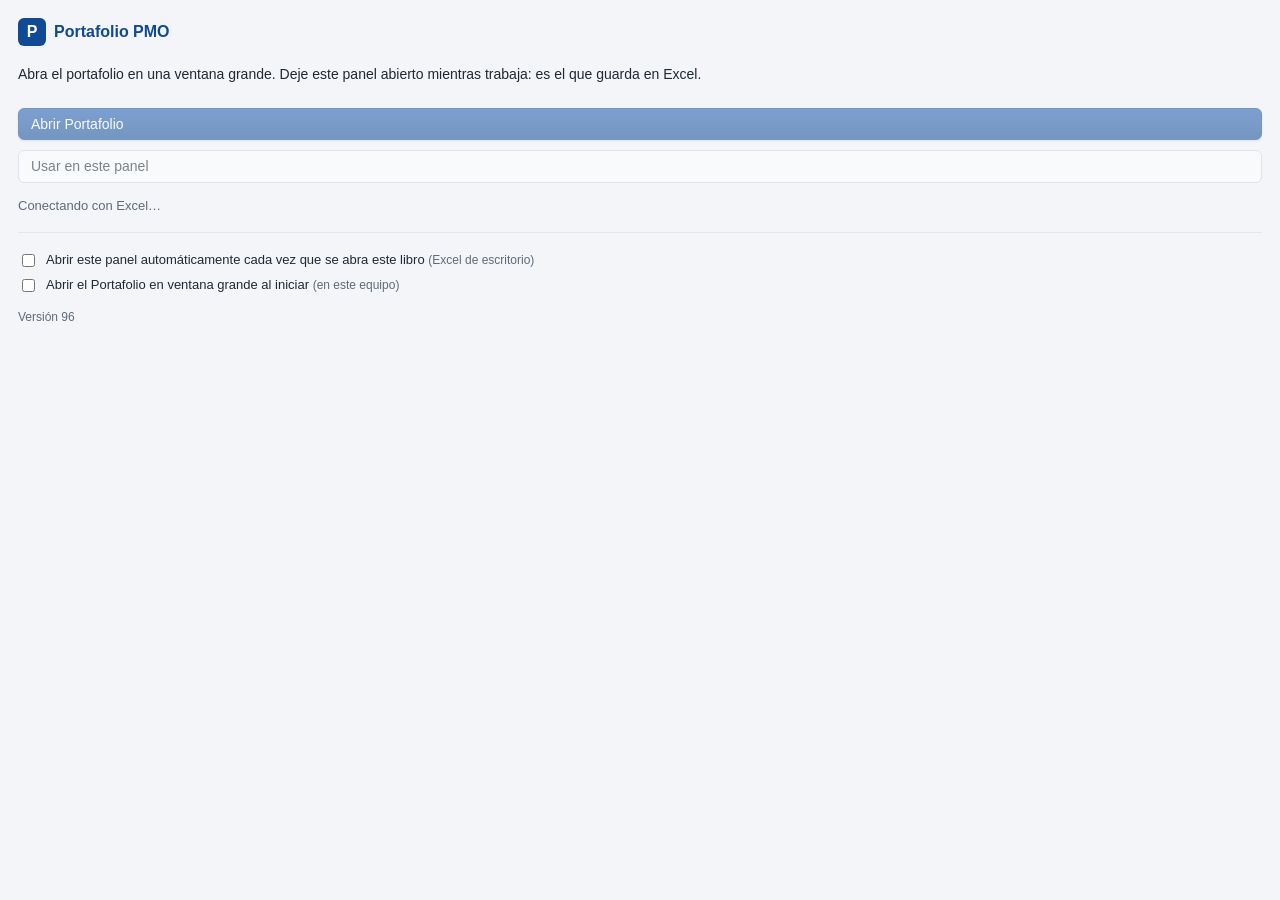
==== commit fad03966: "v96: EDT con filtros En ejecución y Atrasado Co-Authored-By: Claude Opus 5.5 <noreply@anthropic.com>" ====
--- a/taskpane.html
+++ b/taskpane.html
@@ -4,7 +4,7 @@
   <script>
     /* Actualización automática: si GitHub tiene una versión más nueva que la guardada en caché
        por Excel, se recarga la página con esa versión. */
-    window.APP_VERSION = "95";
+    window.APP_VERSION = "96";
     (function () {
       try {
         fetch("version.json?t=" + Date.now(), { cache: "no-store" }).then(function (r) { return r.json(); }).then(function (j) {
@@ -20,7 +20,7 @@
   <meta charset="utf-8">
   <meta name="viewport" content="width=device-width, initial-scale=1">
   <title>Portafolio PMO</title>
-  <link rel="stylesheet" href="css/estilos.css?v=95">
+  <link rel="stylesheet" href="css/estilos.css?v=96">
   <script src="https://appsforoffice.microsoft.com/lib/1/hosted/office.js"></script>
   <style>
     .pane { padding: 18px; }
@@ -41,7 +41,7 @@
     </div>
     <div class="sub" style="margin-top:14px">Versión <span id="ver"></span></div>
   </div>
-  <script src="js/datos.js?v=95"></script>
+  <script src="js/datos.js?v=96"></script>
   <script>
     /* Este panel es el "puente": la ventana grande no puede leer Excel directamente,
        así que le envía sus pedidos a este panel, que los ejecuta con Office.js y responde. */
--- a/css/estilos.css
+++ b/css/estilos.css
@@ -1443,3 +1443,7 @@
 .inf-per .inf-op { flex-direction: row !important; display: flex !important; align-items: flex-start; }
 .inf-per .inf-op input[type=checkbox] { width: auto !important; flex: 0 0 auto; margin: 3px 0 0 !important; }
 .inf-per .inf-op[hidden] { display: none !important; }
+/* v96 · Filtro de la EDT */
+.ed-filtro { display: flex; flex-wrap: wrap; align-items: center; gap: 6px; margin-bottom: 12px; }
+.ed-filtro .btn.ed-f-atr:not(.primario) { border-color: var(--rojo); color: var(--rojo); }
+.ed-vacio { text-align: center; padding: 24px 0; }
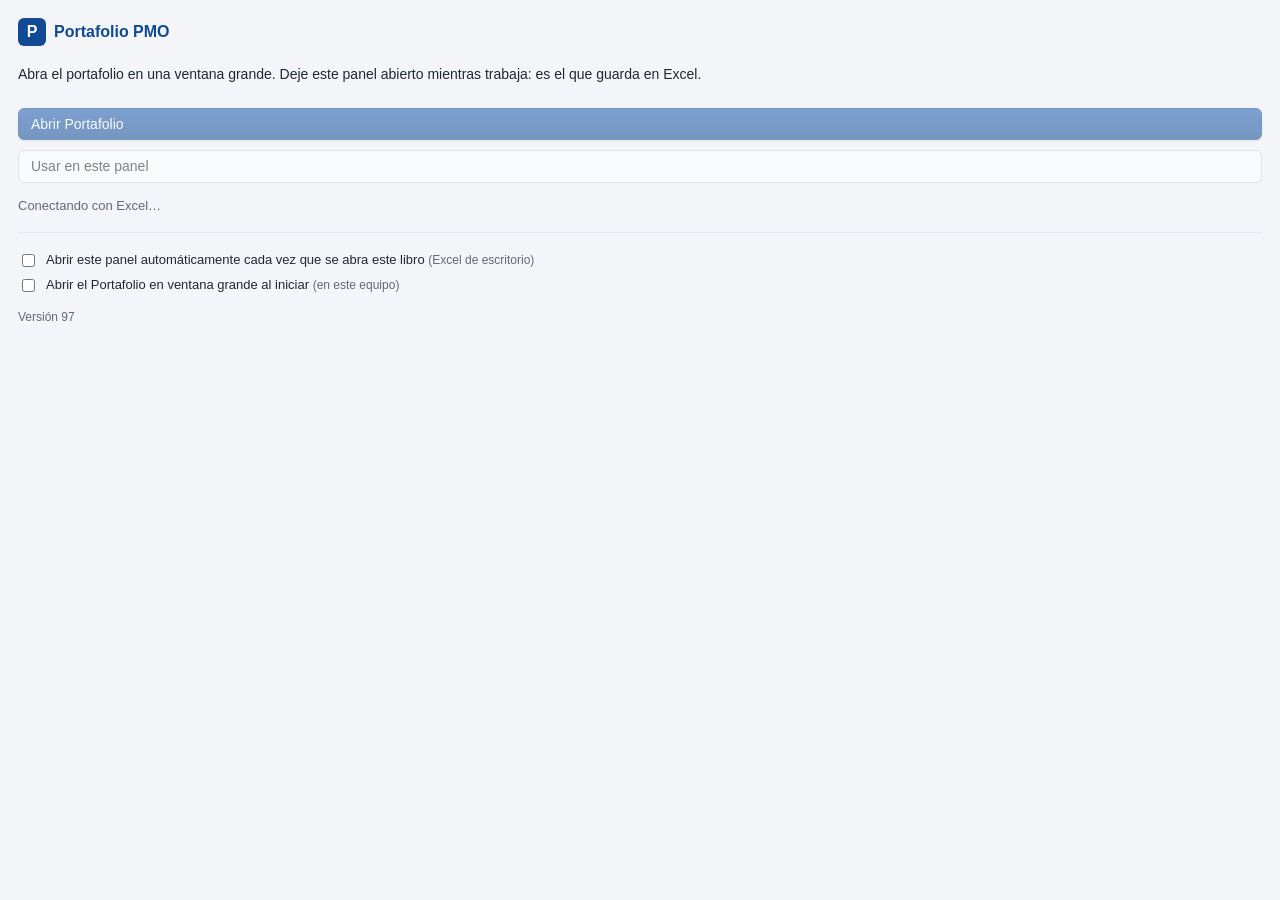
==== commit 5a8b232c: "v97: acta llena logros, próximos pasos y bloqueos; responsables enlazados a Recursos; la tabla recue" ====
--- a/taskpane.html
+++ b/taskpane.html
@@ -4,7 +4,7 @@
   <script>
     /* Actualización automática: si GitHub tiene una versión más nueva que la guardada en caché
        por Excel, se recarga la página con esa versión. */
-    window.APP_VERSION = "96";
+    window.APP_VERSION = "97";
     (function () {
       try {
         fetch("version.json?t=" + Date.now(), { cache: "no-store" }).then(function (r) { return r.json(); }).then(function (j) {
@@ -20,7 +20,7 @@
   <meta charset="utf-8">
   <meta name="viewport" content="width=device-width, initial-scale=1">
   <title>Portafolio PMO</title>
-  <link rel="stylesheet" href="css/estilos.css?v=96">
+  <link rel="stylesheet" href="css/estilos.css?v=97">
   <script src="https://appsforoffice.microsoft.com/lib/1/hosted/office.js"></script>
   <style>
     .pane { padding: 18px; }
@@ -41,7 +41,7 @@
     </div>
     <div class="sub" style="margin-top:14px">Versión <span id="ver"></span></div>
   </div>
-  <script src="js/datos.js?v=96"></script>
+  <script src="js/datos.js?v=97"></script>
   <script>
     /* Este panel es el "puente": la ventana grande no puede leer Excel directamente,
        así que le envía sus pedidos a este panel, que los ejecuta con Office.js y responde. */
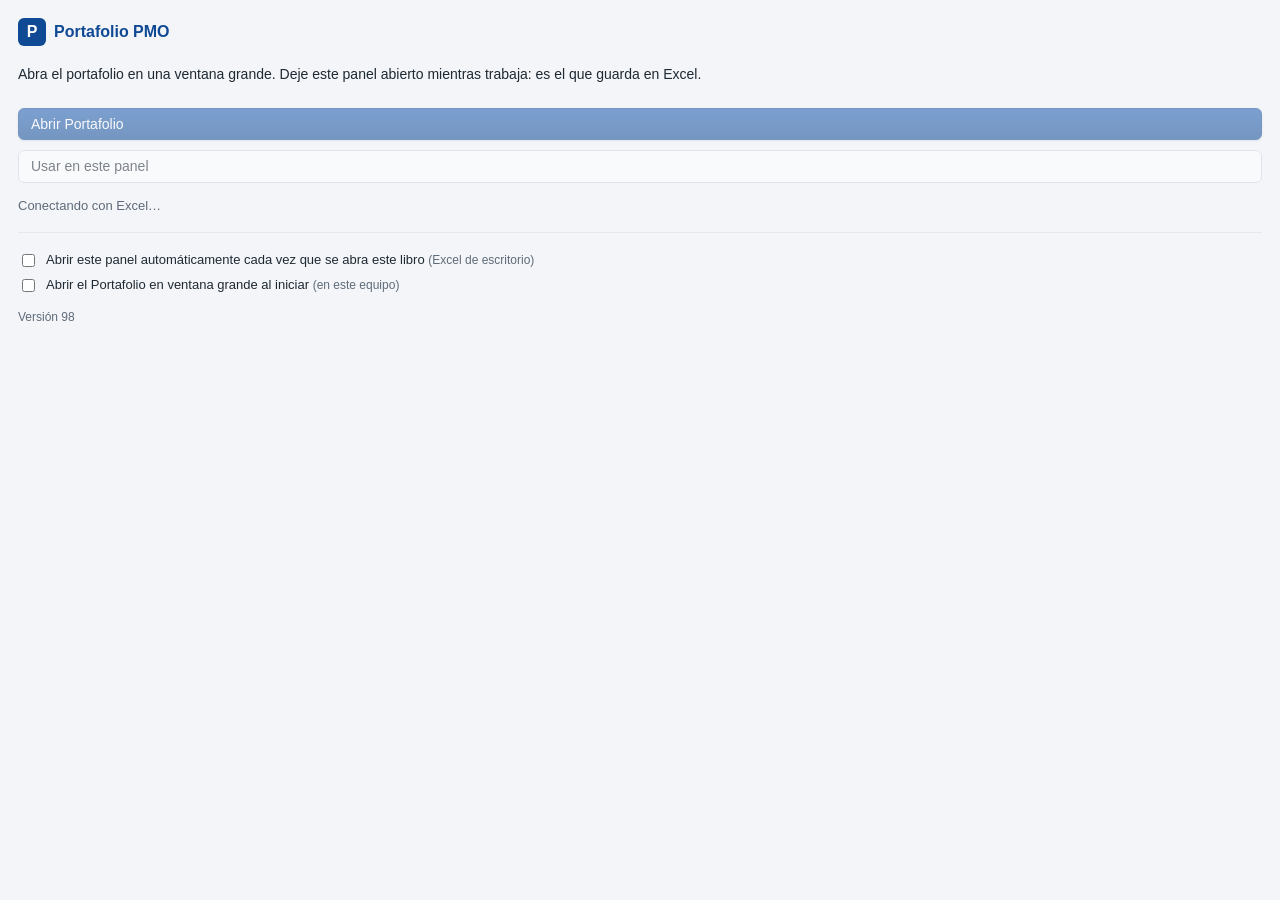
==== commit 1c880ab2: "v98: Analista PMO (reglas, sin IA): salud 0-100, recomendaciones con porqué y acción, panel lateral," ====
--- a/taskpane.html
+++ b/taskpane.html
@@ -4,7 +4,7 @@
   <script>
     /* Actualización automática: si GitHub tiene una versión más nueva que la guardada en caché
        por Excel, se recarga la página con esa versión. */
-    window.APP_VERSION = "97";
+    window.APP_VERSION = "98";
     (function () {
       try {
         fetch("version.json?t=" + Date.now(), { cache: "no-store" }).then(function (r) { return r.json(); }).then(function (j) {
@@ -20,7 +20,7 @@
   <meta charset="utf-8">
   <meta name="viewport" content="width=device-width, initial-scale=1">
   <title>Portafolio PMO</title>
-  <link rel="stylesheet" href="css/estilos.css?v=97">
+  <link rel="stylesheet" href="css/estilos.css?v=98">
   <script src="https://appsforoffice.microsoft.com/lib/1/hosted/office.js"></script>
   <style>
     .pane { padding: 18px; }
@@ -41,7 +41,7 @@
     </div>
     <div class="sub" style="margin-top:14px">Versión <span id="ver"></span></div>
   </div>
-  <script src="js/datos.js?v=97"></script>
+  <script src="js/datos.js?v=98"></script>
   <script>
     /* Este panel es el "puente": la ventana grande no puede leer Excel directamente,
        así que le envía sus pedidos a este panel, que los ejecuta con Office.js y responde. */
--- a/css/estilos.css
+++ b/css/estilos.css
@@ -1447,3 +1447,53 @@
 .ed-filtro { display: flex; flex-wrap: wrap; align-items: center; gap: 6px; margin-bottom: 12px; }
 .ed-filtro .btn.ed-f-atr:not(.primario) { border-color: var(--rojo); color: var(--rojo); }
 .ed-vacio { text-align: center; padding: 24px 0; }
+
+/* ---------- v98: Analista PMO ---------- */
+.ab-pmo { position: relative; white-space: nowrap; flex-shrink: 0; display: inline-flex; align-items: center; gap: 6px; height: 32px; padding: 0 10px; border: 1px solid rgba(255,255,255,.45); background: rgba(255,255,255,.08); color: #fff; border-radius: 6px; cursor: pointer; font: inherit; font-size: 13px; }
+.ab-pmo:hover, .ab-pmo.activo { background: rgba(255,255,255,.2); border-color: #fff; }
+.ab-pmo .ab-badge { position: static; margin-left: 2px; background: #e5484d; }
+.pmo-ico { color: var(--dorado); font-size: 14px; }
+.ab-pmo .pmo-ico { color: #ffd38a; }
+@media (max-width: 900px) { .ab-pmo-t { display: none; } }
+#pmo-panel { position: fixed; top: 48px; right: 0; bottom: 0; width: 380px; max-width: 100vw; background: var(--superficie); border-left: 1px solid var(--borde); box-shadow: var(--sombra-2); z-index: 18; display: flex; flex-direction: column; }
+body.con-pmo .shell { margin-right: 380px; }
+@media (min-width: 1101px) { #pmo-panel { top: 0; } }
+@media (max-width: 1100px) { body.con-pmo .shell { margin-right: 0; } }
+.pmo-cab { display: flex; align-items: center; justify-content: space-between; padding: 10px 14px; border-bottom: 1px solid var(--borde); }
+.pmo-cab h2 { margin: 0; }
+.pmo-cuerpo { overflow-y: auto; padding: 12px 14px 20px; flex: 1; }
+.pmo-ctx { display: flex; justify-content: space-between; align-items: center; gap: 10px; background: var(--superficie-2); border: 1px solid var(--borde); border-radius: 8px; padding: 10px 12px; margin-bottom: 8px; }
+.pmo-score { text-align: center; min-width: 64px; padding: 6px 8px; border-radius: 8px; }
+.pmo-score b { display: block; font-size: 24px; line-height: 1; }
+.pmo-score span { font-size: 11px; }
+.pmo-score.bien, .salud.bien { background: #e3f4ea; color: #1d6b40; }
+.pmo-score.medio, .salud.medio { background: #fdf1d6; color: #8a5a00; }
+.pmo-score.mal, .salud.mal { background: #fbe3e1; color: #a12a1f; }
+:root[data-tema="oscuro"] .pmo-score.bien, :root[data-tema="oscuro"] .salud.bien { background: #173826; color: #8fdcae; }
+:root[data-tema="oscuro"] .pmo-score.medio, :root[data-tema="oscuro"] .salud.medio { background: #3a2d10; color: #f3c76b; }
+:root[data-tema="oscuro"] .pmo-score.mal, :root[data-tema="oscuro"] .salud.mal { background: #3d1916; color: #f19a90; }
+.salud { display: inline-block; min-width: 34px; padding: 2px 7px; border: 0; border-radius: 10px; font: inherit; font-weight: 700; font-size: 12px; text-align: center; cursor: pointer; }
+.salud-chip { display: inline-flex; align-items: center; gap: 4px; font-size: 12px; color: var(--texto2); margin-left: 4px; }
+.pmo-filtro { display: flex; gap: 4px; flex-wrap: wrap; margin: 10px 0 8px; }
+.pmo-filtro button { border: 1px solid var(--linea); background: var(--superficie); color: var(--texto); border-radius: 14px; padding: 3px 10px; font: inherit; font-size: 12px; cursor: pointer; }
+.pmo-filtro button.activa { background: var(--azul); border-color: var(--azul); color: #fff; }
+.pmo-filtro button span { opacity: .75; }
+.pmo-lista { list-style: none; margin: 0; padding: 0; display: flex; flex-direction: column; gap: 8px; }
+.pmo-rec { border: 1px solid var(--borde); border-left: 4px solid var(--linea); border-radius: 0; padding: 8px 10px; background: var(--superficie); }
+.pmo-rec.alta { border-left-color: var(--rojo); }
+.pmo-rec.media { border-left-color: var(--amarillo); }
+.pmo-rec.baja { border-left-color: var(--azul-claro); }
+.pmo-rec-t { display: flex; gap: 8px; align-items: flex-start; }
+.pmo-sev { display: none; }
+.pmo-porque summary { cursor: pointer; color: var(--azul); font-size: 12px; margin-top: 4px; }
+.pmo-porque p { margin: 4px 0 0; font-size: 12.5px; color: var(--texto2); }
+.pmo-acc { display: flex; gap: 6px; flex-wrap: wrap; align-items: center; margin-top: 6px; }
+.pmo-proys { list-style: none; margin: 0 0 6px; padding: 0; }
+.pmo-proys button { display: flex; align-items: center; gap: 10px; width: 100%; text-align: left; border: 0; border-bottom: 1px solid var(--borde); background: none; color: var(--texto); padding: 7px 2px; font: inherit; cursor: pointer; }
+.pmo-proys button:hover { background: var(--hover); }
+.pmo-pn { flex: 1; display: flex; flex-direction: column; }
+.pmo-nota { margin-top: 14px; }
+.pmo-pista { display: flex; align-items: center; gap: 10px; border: 1px solid var(--borde); border-left: 4px solid var(--amarillo); border-radius: 0; background: var(--superficie); padding: 7px 12px; margin: 0 0 10px; font-size: 13px; }
+.pmo-pista.alta { border-left-color: var(--rojo); }
+.pmo-pista-t { flex: 1; }
+.pmo-card .pmo-lista { margin-top: 6px; }
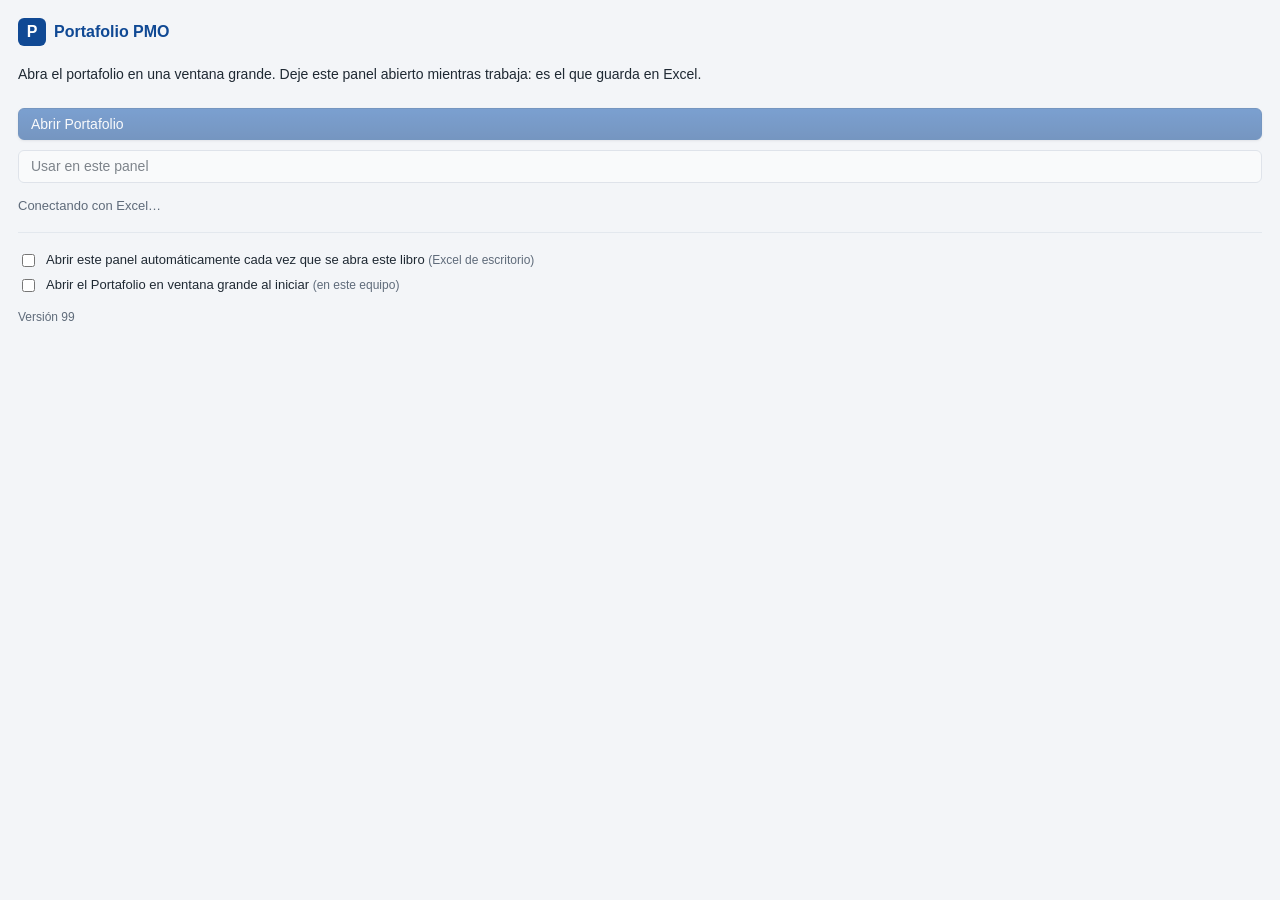
==== commit d3a7cd2c: "v99: recordatorios de compromisos y mensajes por chat de Teams Co-Authored-By: Claude Opus 5.5 <nore" ====
--- a/taskpane.html
+++ b/taskpane.html
@@ -4,7 +4,7 @@
   <script>
     /* Actualización automática: si GitHub tiene una versión más nueva que la guardada en caché
        por Excel, se recarga la página con esa versión. */
-    window.APP_VERSION = "98";
+    window.APP_VERSION = "99";
     (function () {
       try {
         fetch("version.json?t=" + Date.now(), { cache: "no-store" }).then(function (r) { return r.json(); }).then(function (j) {
@@ -20,7 +20,7 @@
   <meta charset="utf-8">
   <meta name="viewport" content="width=device-width, initial-scale=1">
   <title>Portafolio PMO</title>
-  <link rel="stylesheet" href="css/estilos.css?v=98">
+  <link rel="stylesheet" href="css/estilos.css?v=99">
   <script src="https://appsforoffice.microsoft.com/lib/1/hosted/office.js"></script>
   <style>
     .pane { padding: 18px; }
@@ -41,7 +41,7 @@
     </div>
     <div class="sub" style="margin-top:14px">Versión <span id="ver"></span></div>
   </div>
-  <script src="js/datos.js?v=98"></script>
+  <script src="js/datos.js?v=99"></script>
   <script>
     /* Este panel es el "puente": la ventana grande no puede leer Excel directamente,
        así que le envía sus pedidos a este panel, que los ejecuta con Office.js y responde. */
--- a/css/estilos.css
+++ b/css/estilos.css
@@ -1497,3 +1497,12 @@
 .pmo-pista.alta { border-left-color: var(--rojo); }
 .pmo-pista-t { flex: 1; }
 .pmo-card .pmo-lista { margin-top: 6px; }
+
+/* ---------- v99: recordatorios por Teams ---------- */
+.rc-canal { display: flex; gap: 0; margin: 4px 0 12px; border: 1px solid var(--linea); border-radius: var(--radio); overflow: hidden; width: fit-content; }
+.rc-canal button { border: 0; background: var(--superficie); color: var(--texto); padding: 7px 14px; font: inherit; cursor: pointer; }
+.rc-canal button + button { border-left: 1px solid var(--linea); }
+.rc-canal button.activa { background: var(--azul); color: #fff; }
+#rc-msg { white-space: pre-wrap; }
+.lk-teams { text-decoration: none; margin-left: 4px; }
+a.btn { text-decoration: none; display: inline-flex; align-items: center; }
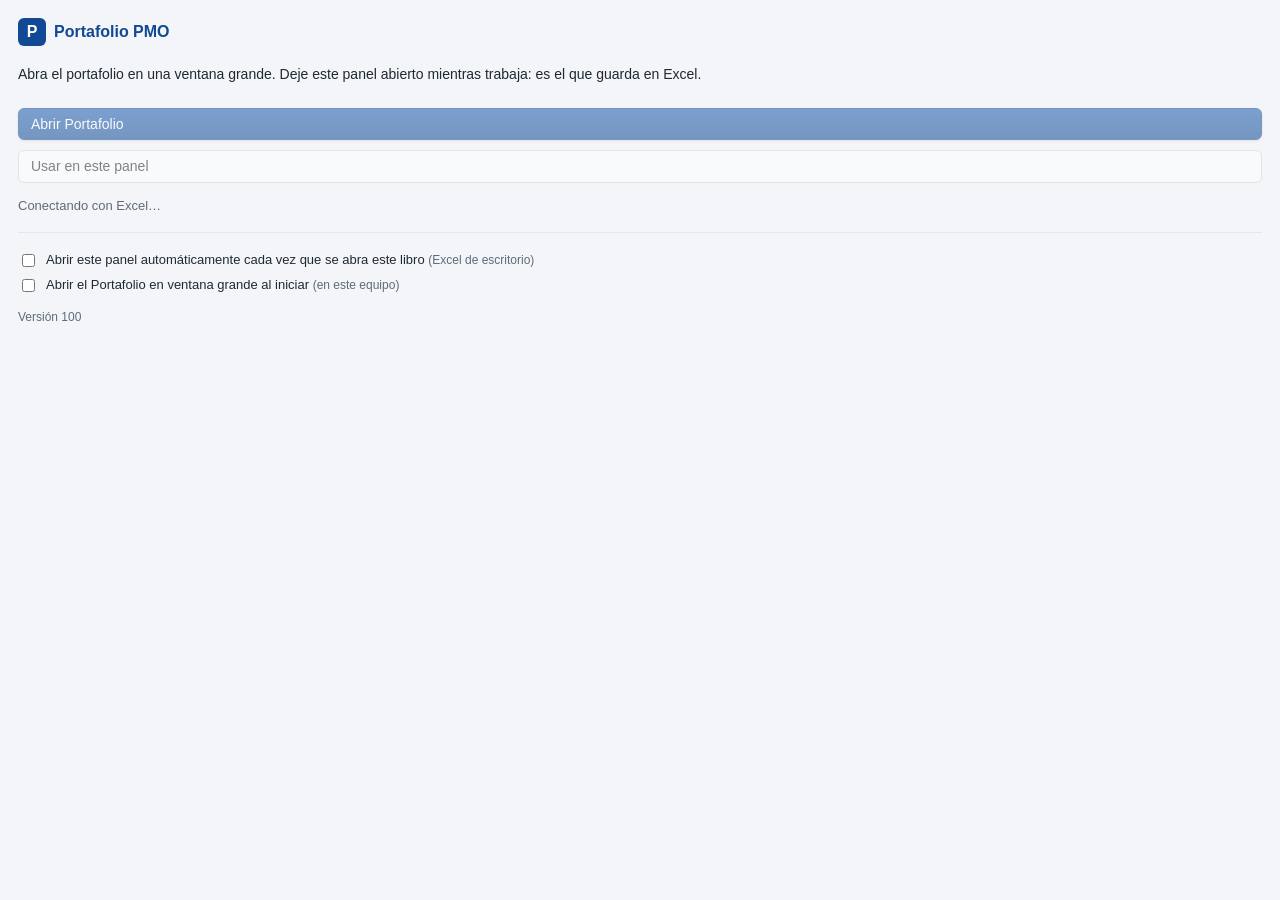
==== commit 13079d92: "v100: Teams — el mensaje siempre queda copiado (respaldo para Excel) y guía para pegarlo Co-Authored" ====
--- a/taskpane.html
+++ b/taskpane.html
@@ -4,7 +4,7 @@
   <script>
     /* Actualización automática: si GitHub tiene una versión más nueva que la guardada en caché
        por Excel, se recarga la página con esa versión. */
-    window.APP_VERSION = "99";
+    window.APP_VERSION = "100";
     (function () {
       try {
         fetch("version.json?t=" + Date.now(), { cache: "no-store" }).then(function (r) { return r.json(); }).then(function (j) {
@@ -20,7 +20,7 @@
   <meta charset="utf-8">
   <meta name="viewport" content="width=device-width, initial-scale=1">
   <title>Portafolio PMO</title>
-  <link rel="stylesheet" href="css/estilos.css?v=99">
+  <link rel="stylesheet" href="css/estilos.css?v=100">
   <script src="https://appsforoffice.microsoft.com/lib/1/hosted/office.js"></script>
   <style>
     .pane { padding: 18px; }
@@ -41,7 +41,7 @@
     </div>
     <div class="sub" style="margin-top:14px">Versión <span id="ver"></span></div>
   </div>
-  <script src="js/datos.js?v=99"></script>
+  <script src="js/datos.js?v=100"></script>
   <script>
     /* Este panel es el "puente": la ventana grande no puede leer Excel directamente,
        así que le envía sus pedidos a este panel, que los ejecuta con Office.js y responde. */
--- a/css/estilos.css
+++ b/css/estilos.css
@@ -1506,3 +1506,7 @@
 #rc-msg { white-space: pre-wrap; }
 .lk-teams { text-decoration: none; margin-left: 4px; }
 a.btn { text-decoration: none; display: inline-flex; align-items: center; }
+.rc-pasos { display: flex; flex-direction: column; gap: 6px; margin: 4px 0 10px; }
+.rc-ok { color: var(--verde); font-weight: 600; }
+.rc-txt { font-size: 13px; resize: vertical; margin-bottom: 10px; }
+kbd { border: 1px solid var(--linea); border-bottom-width: 2px; border-radius: 4px; padding: 0 4px; font-size: 12px; background: var(--superficie-2); }
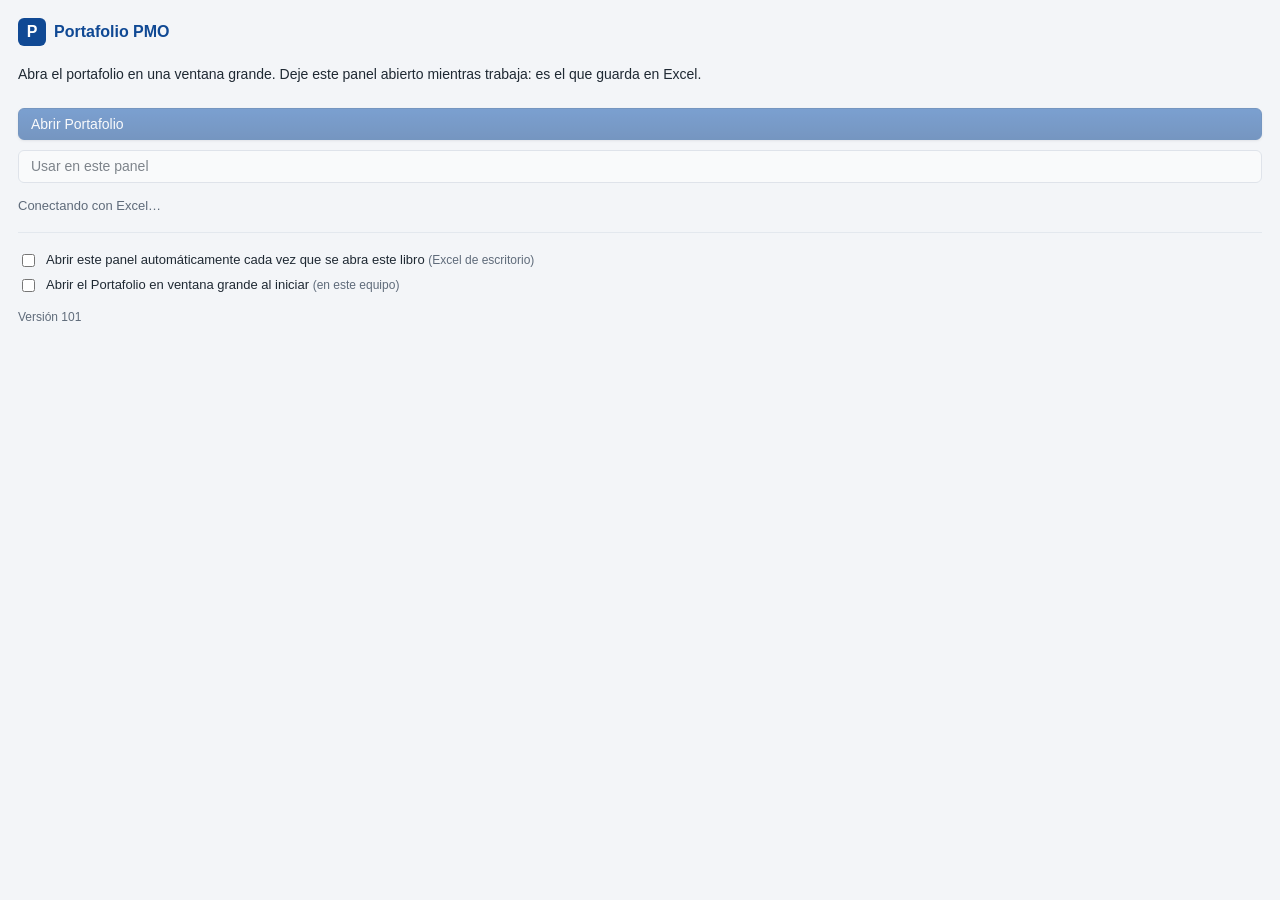
==== commit 2a3a6a27: "v101: mensajes de Teams en tono natural (sin viñetas, rayas ni frases de plantilla) Co-Authored-By: " ====
--- a/taskpane.html
+++ b/taskpane.html
@@ -4,7 +4,7 @@
   <script>
     /* Actualización automática: si GitHub tiene una versión más nueva que la guardada en caché
        por Excel, se recarga la página con esa versión. */
-    window.APP_VERSION = "100";
+    window.APP_VERSION = "101";
     (function () {
       try {
         fetch("version.json?t=" + Date.now(), { cache: "no-store" }).then(function (r) { return r.json(); }).then(function (j) {
@@ -20,7 +20,7 @@
   <meta charset="utf-8">
   <meta name="viewport" content="width=device-width, initial-scale=1">
   <title>Portafolio PMO</title>
-  <link rel="stylesheet" href="css/estilos.css?v=100">
+  <link rel="stylesheet" href="css/estilos.css?v=101">
   <script src="https://appsforoffice.microsoft.com/lib/1/hosted/office.js"></script>
   <style>
     .pane { padding: 18px; }
@@ -41,7 +41,7 @@
     </div>
     <div class="sub" style="margin-top:14px">Versión <span id="ver"></span></div>
   </div>
-  <script src="js/datos.js?v=100"></script>
+  <script src="js/datos.js?v=101"></script>
   <script>
     /* Este panel es el "puente": la ventana grande no puede leer Excel directamente,
        así que le envía sus pedidos a este panel, que los ejecuta con Office.js y responde. */
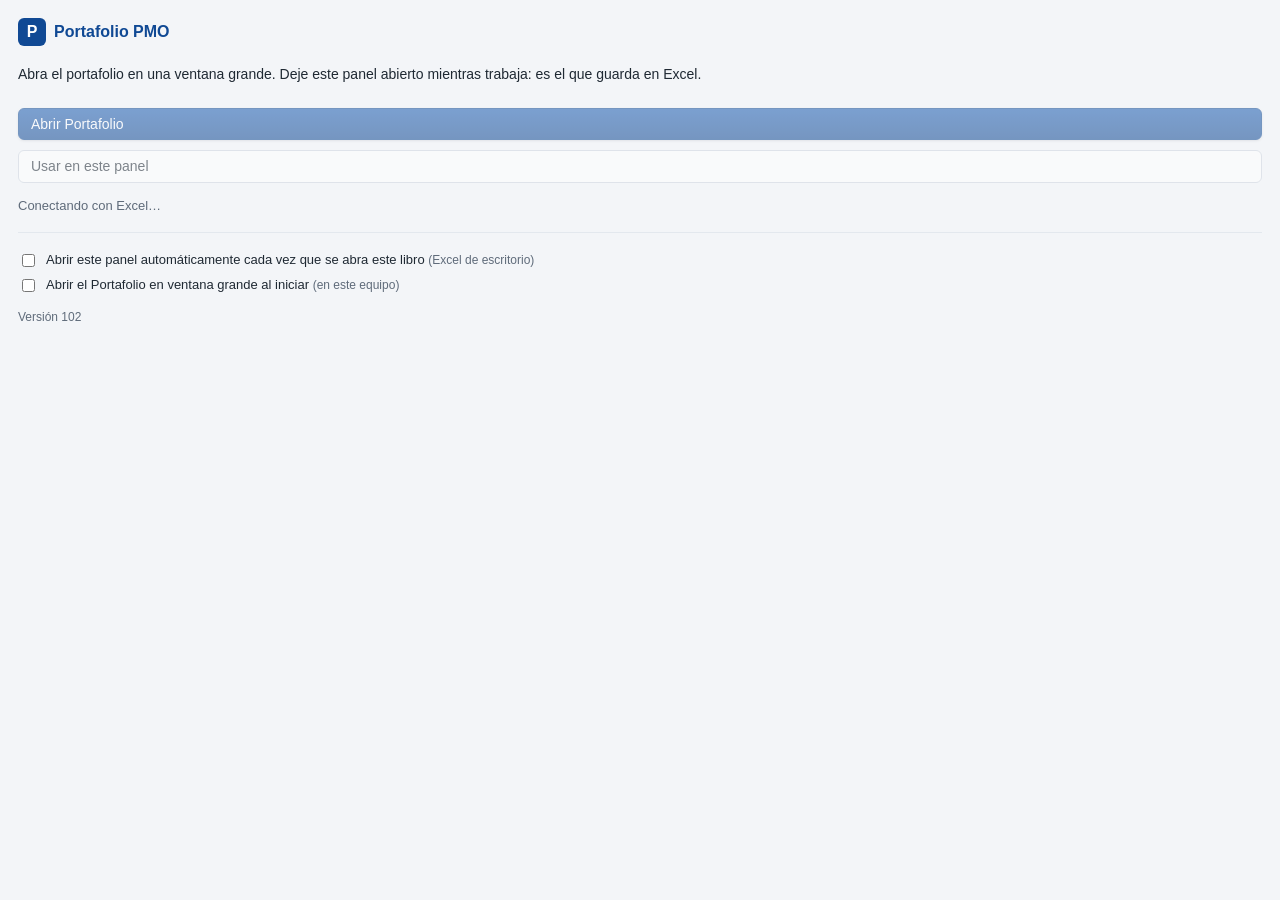
==== commit f68b6f71: "v102: instrucciones claras para pegar el mensaje en el Teams nuevo Co-Authored-By: Claude Opus 5.5 <" ====
--- a/taskpane.html
+++ b/taskpane.html
@@ -4,7 +4,7 @@
   <script>
     /* Actualización automática: si GitHub tiene una versión más nueva que la guardada en caché
        por Excel, se recarga la página con esa versión. */
-    window.APP_VERSION = "101";
+    window.APP_VERSION = "102";
     (function () {
       try {
         fetch("version.json?t=" + Date.now(), { cache: "no-store" }).then(function (r) { return r.json(); }).then(function (j) {
@@ -20,7 +20,7 @@
   <meta charset="utf-8">
   <meta name="viewport" content="width=device-width, initial-scale=1">
   <title>Portafolio PMO</title>
-  <link rel="stylesheet" href="css/estilos.css?v=101">
+  <link rel="stylesheet" href="css/estilos.css?v=102">
   <script src="https://appsforoffice.microsoft.com/lib/1/hosted/office.js"></script>
   <style>
     .pane { padding: 18px; }
@@ -41,7 +41,7 @@
     </div>
     <div class="sub" style="margin-top:14px">Versión <span id="ver"></span></div>
   </div>
-  <script src="js/datos.js?v=101"></script>
+  <script src="js/datos.js?v=102"></script>
   <script>
     /* Este panel es el "puente": la ventana grande no puede leer Excel directamente,
        así que le envía sus pedidos a este panel, que los ejecuta con Office.js y responde. */
